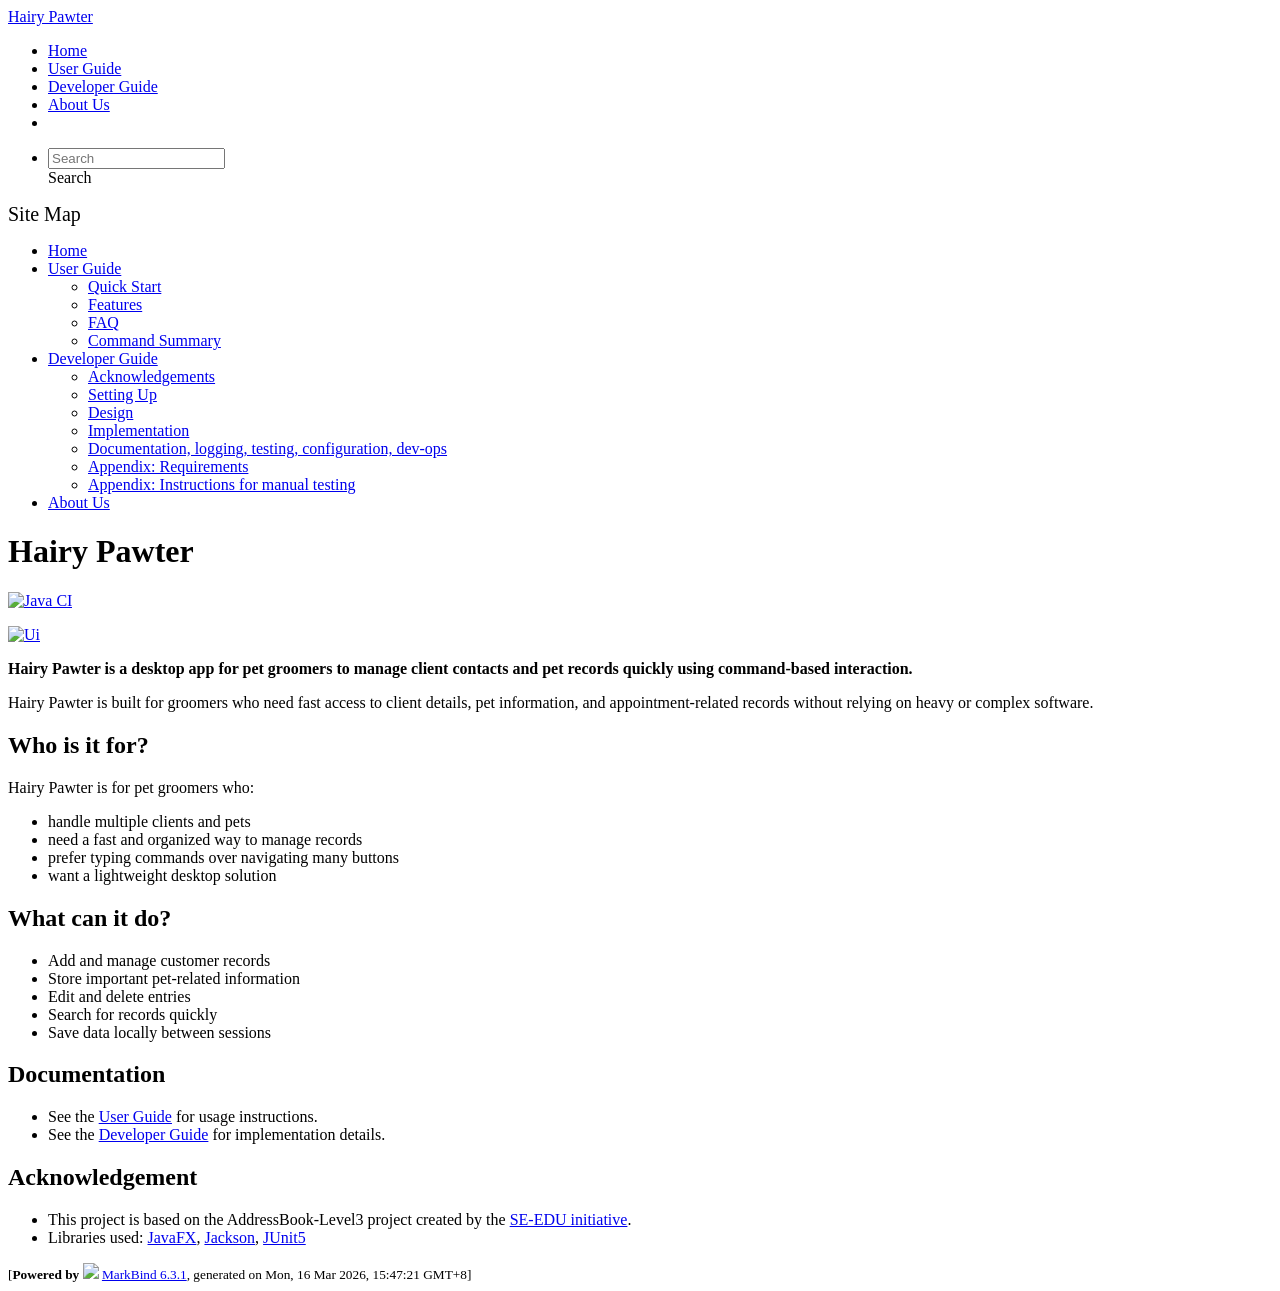
==== index.html @ 8f625a68 "deploy: c1f856edab452b34b9a783688fc69209422838bd" ====
<!DOCTYPE html>
<html>
<head>
    <meta charset="utf-8">
    <meta http-equiv="X-UA-Compatible" content="IE=edge">
    <meta name="generator" content="MarkBind 6.3.1">
    <meta name="viewport" content="width=device-width, initial-scale=1"><title>Home - Hairy Pawter</title> <link rel="stylesheet" href="/tp/markbind/css/bootstrap.min.css"> <link rel="stylesheet" href="/tp/markbind/fontawesome/css/all.min.css"> <link rel="stylesheet" href="/tp/markbind/glyphicons/css/bootstrap-glyphicons.min.css"><link rel="stylesheet" href="/tp/markbind/css/codeblock-light.min.css"><link rel="stylesheet" href="/tp/markbind/css/markbind.min.css"><link rel="stylesheet" href="/tp/plugins/markbind-plugin-anchors/markbind-plugin-anchors.css"><link rel="stylesheet" href="/tp/plugins/markbind-plugin-tree/markbind-plugin-tree.css">
    
  <link rel="stylesheet" href="/tp/stylesheets/main.css">
<link rel="icon" href="/tp/images/SeEduLogo.png"></head>
<script>
  const baseUrl = '/tp'
</script>
<body  data-code-theme="light">
<div id="app"><!--[--><header sticky><div data-v-26aac3dc><nav class="navbar navbar-expand-md d-print-none navbar-dark bg-dark" data-v-26aac3dc><div class="container-fluid" data-v-26aac3dc><div class="navbar-left" data-v-26aac3dc><!--[--><a href="/tp/index.html" title="Home" class="navbar-brand">Hairy Pawter</a><!--]--></div><div class="navbar-default" data-v-26aac3dc><ul class="navbar-nav me-auto mt-2 mt-lg-0" data-v-26aac3dc><!--[--> <li><a href="/tp/index.html" class="nav-link">Home</a></li> <li><a href="/tp/UserGuide.html" class="nav-link">User Guide</a></li> <li><a href="/tp/DeveloperGuide.html" class="nav-link">Developer Guide</a></li> <li><a href="/tp/AboutUs.html" class="nav-link">About Us</a></li> <li><a href="https://github.com/se-edu/addressbook-level3" target="_blank" class="nav-link"><span><span aria-hidden="true" class="fab fa-github"></span></span></a></li> <!--]--></ul></div><ul class="navbar-nav navbar-right" data-v-26aac3dc><!--[--><li><form class="navbar-form"><div style="position:relative;" class="dropdown" data-v-00e26d0a><!--[--><input value="" data-bs-toggle="dropdown" type="text" class="form-control" placeholder="Search" autocomplete="off" data-v-00e26d0a><div class="form-control placeholder-div-hidden" data-v-00e26d0a>Search</div><!--]--><ul class="dropdown-menu search-dropdown-menu dropdown-menu-hidden dropdown-menu-end" data-v-00e26d0a><!--[--><!--]--></ul></div></form></li><!--]--></ul></div></nav><div style="display:none;" class="lower-navbar-container" data-v-26aac3dc><!--[--><!----><!----><!--]--></div></div></header> <div id="flex-body"><nav id="site-nav" data-v-6b1b63d2><!--[--><div class="site-nav-top"><div class="fw-bold mb-2" style="font-size:1.25rem;">Site Map</div></div> <div class="nav-component slim-scroll"><div class="site-nav-root"><!--[--><ul class="site-nav-list site-nav-list-root" data-v-6b1b63d2><!--[--><li><div class="site-nav-default-list-item site-nav-list-item-0" onclick="handleSiteNavClick(this)"><a href="/tp/index.html">Home</a></div></li> <li><div class="site-nav-default-list-item site-nav-list-item-0" onclick="handleSiteNavClick(this)"><a href="/tp/UserGuide.html">User Guide</a> <div class="site-nav-dropdown-btn-container"><i class="site-nav-dropdown-btn-icon site-nav-rotate-icon" onclick="handleSiteNavClick(this.parentNode.parentNode, false); event.stopPropagation();"><span class="glyphicon glyphicon-menu-down" aria-hidden="true"></span></i></div></div><ul class="site-nav-dropdown-container site-nav-dropdown-container-open site-nav-list"><li><div class="site-nav-default-list-item site-nav-list-item-1" onclick="handleSiteNavClick(this)"><a href="/tp/UserGuide.html#quick-start">Quick Start</a></div></li> <li><div class="site-nav-default-list-item site-nav-list-item-1" onclick="handleSiteNavClick(this)"><a href="/tp/UserGuide.html#features">Features</a></div></li> <li><div class="site-nav-default-list-item site-nav-list-item-1" onclick="handleSiteNavClick(this)"><a href="/tp/UserGuide.html#faq">FAQ</a></div></li> <li><div class="site-nav-default-list-item site-nav-list-item-1" onclick="handleSiteNavClick(this)"><a href="/tp/UserGuide.html#faq">Command Summary</a></div></li></ul></li> <li><div class="site-nav-default-list-item site-nav-list-item-0" onclick="handleSiteNavClick(this)"><a href="/tp/DeveloperGuide.html">Developer Guide</a> <div class="site-nav-dropdown-btn-container"><i class="site-nav-dropdown-btn-icon site-nav-rotate-icon" onclick="handleSiteNavClick(this.parentNode.parentNode, false); event.stopPropagation();"><span class="glyphicon glyphicon-menu-down" aria-hidden="true"></span></i></div></div><ul class="site-nav-dropdown-container site-nav-dropdown-container-open site-nav-list"><li><div class="site-nav-default-list-item site-nav-list-item-1" onclick="handleSiteNavClick(this)"><a href="/tp/DeveloperGuide.html#acknowledgements">Acknowledgements</a></div></li> <li><div class="site-nav-default-list-item site-nav-list-item-1" onclick="handleSiteNavClick(this)"><a href="/tp/DeveloperGuide.html#setting-up-getting-started">Setting Up</a></div></li> <li><div class="site-nav-default-list-item site-nav-list-item-1" onclick="handleSiteNavClick(this)"><a href="/tp/DeveloperGuide.html#design">Design</a></div></li> <li><div class="site-nav-default-list-item site-nav-list-item-1" onclick="handleSiteNavClick(this)"><a href="/tp/DeveloperGuide.html#implementation">Implementation</a></div></li> <li><div class="site-nav-default-list-item site-nav-list-item-1" onclick="handleSiteNavClick(this)"><a href="/tp/DeveloperGuide.html#documentation-logging-testing-configuration-dev-ops">Documentation, logging, testing, configuration, dev-ops</a></div></li> <li><div class="site-nav-default-list-item site-nav-list-item-1" onclick="handleSiteNavClick(this)"><a href="/tp/DeveloperGuide.html#appendix-requirements">Appendix: Requirements</a></div></li> <li><div class="site-nav-default-list-item site-nav-list-item-1" onclick="handleSiteNavClick(this)"><a href="/tp/DeveloperGuide.html#appendix-instructions-for-manual-testing">Appendix: Instructions for manual testing</a></div></li></ul></li> <li><div class="site-nav-default-list-item site-nav-list-item-0" onclick="handleSiteNavClick(this)"><a href="/tp/AboutUs.html">About Us</a></div></li><!--]--><!--v-if--></ul><!--]--></div></div><!--]--><!--v-if--></nav> <div id="content-wrapper"><h1 id="hairy-pawter">Hairy Pawter<a class="fa fa-anchor" href="#hairy-pawter" onclick="event.stopPropagation()"></a></h1> <p><a href="https://github.com/AY2526S2-CS2103T-F14-2/tp/actions/workflows/gradle.yml"><img src="https://github.com/AY2526S2-CS2103T-F14-2/tp/actions/workflows/gradle.yml/badge.svg" alt="Java CI" class="img-fluid"></a></p> <p><a href="/tp/images/Ui.png" target="_self"><img src="/tp/images/Ui.png" alt="Ui" class="img-fluid"></a></p> <p><strong>Hairy Pawter is a desktop app for pet groomers to manage client contacts and pet records quickly using command-based interaction.</strong></p> <p>Hairy Pawter is built for groomers who need fast access to client details, pet information, and appointment-related records without relying on heavy or complex software.</p> <h2 id="who-is-it-for">Who is it for?<a class="fa fa-anchor" href="#who-is-it-for" onclick="event.stopPropagation()"></a></h2> <p>Hairy Pawter is for pet groomers who:</p> <ul><li>handle multiple clients and pets</li> <li>need a fast and organized way to manage records</li> <li>prefer typing commands over navigating many buttons</li> <li>want a lightweight desktop solution</li></ul> <h2 id="what-can-it-do">What can it do?<a class="fa fa-anchor" href="#what-can-it-do" onclick="event.stopPropagation()"></a></h2> <ul><li>Add and manage customer records</li> <li>Store important pet-related information</li> <li>Edit and delete entries</li> <li>Search for records quickly</li> <li>Save data locally between sessions</li></ul> <h2 id="documentation">Documentation<a class="fa fa-anchor" href="#documentation" onclick="event.stopPropagation()"></a></h2> <ul><li>See the <a href="/tp/UserGuide.html">User Guide</a> for usage instructions.</li> <li>See the <a href="/tp/DeveloperGuide.html">Developer Guide</a> for implementation details.</li></ul> <h2 id="acknowledgement">Acknowledgement<a class="fa fa-anchor" href="#acknowledgement" onclick="event.stopPropagation()"></a></h2> <ul><li>This project is based on the AddressBook-Level3 project created by the <a href="https://se-education.org">SE-EDU initiative</a>.</li> <li>Libraries used: <a href="https://openjfx.io/">JavaFX</a>, <a href="https://github.com/FasterXML/jackson">Jackson</a>, <a href="https://github.com/junit-team/junit5">JUnit5</a></li></ul></div> <nav id="page-nav" data-v-6b1b63d2><!--[--><div class="nav-component slim-scroll"></div><!--]--><!--v-if--></nav> <div class="scroll-top-button fa-lg d-print-none" style="display:none;bottom:2%;right:2%;position:fixed;" aria-hidden="true"><!--[--><i class="fas fa-arrow-circle-up"></i><!--]--></div></div> <footer><div class="text-center"><small>[<span><strong>Powered by</strong></span> <img src="https://markbind.org/favicon.ico" width="30"> <a href="https://markbind.org/">MarkBind 6.3.1</a>, generated on Mon, 16 Mar 2026, 15:47:21 GMT+8]</small></div></footer><!--]--></div>
</body><script src="/tp/markbind/js/bootstrap-utility.min.js"></script>
<script src="/tp/markbind/js/polyfill.min.js"></script>
<script src="/tp/markbind/js/vue.global.prod.min.js"></script>
<script src="/tp/markbind/js/markbind.min.js"></script>
<script src="index.page-vue-render.js"></script>
<script>
  MarkBind.setupWithSearch()
</script>
</html>
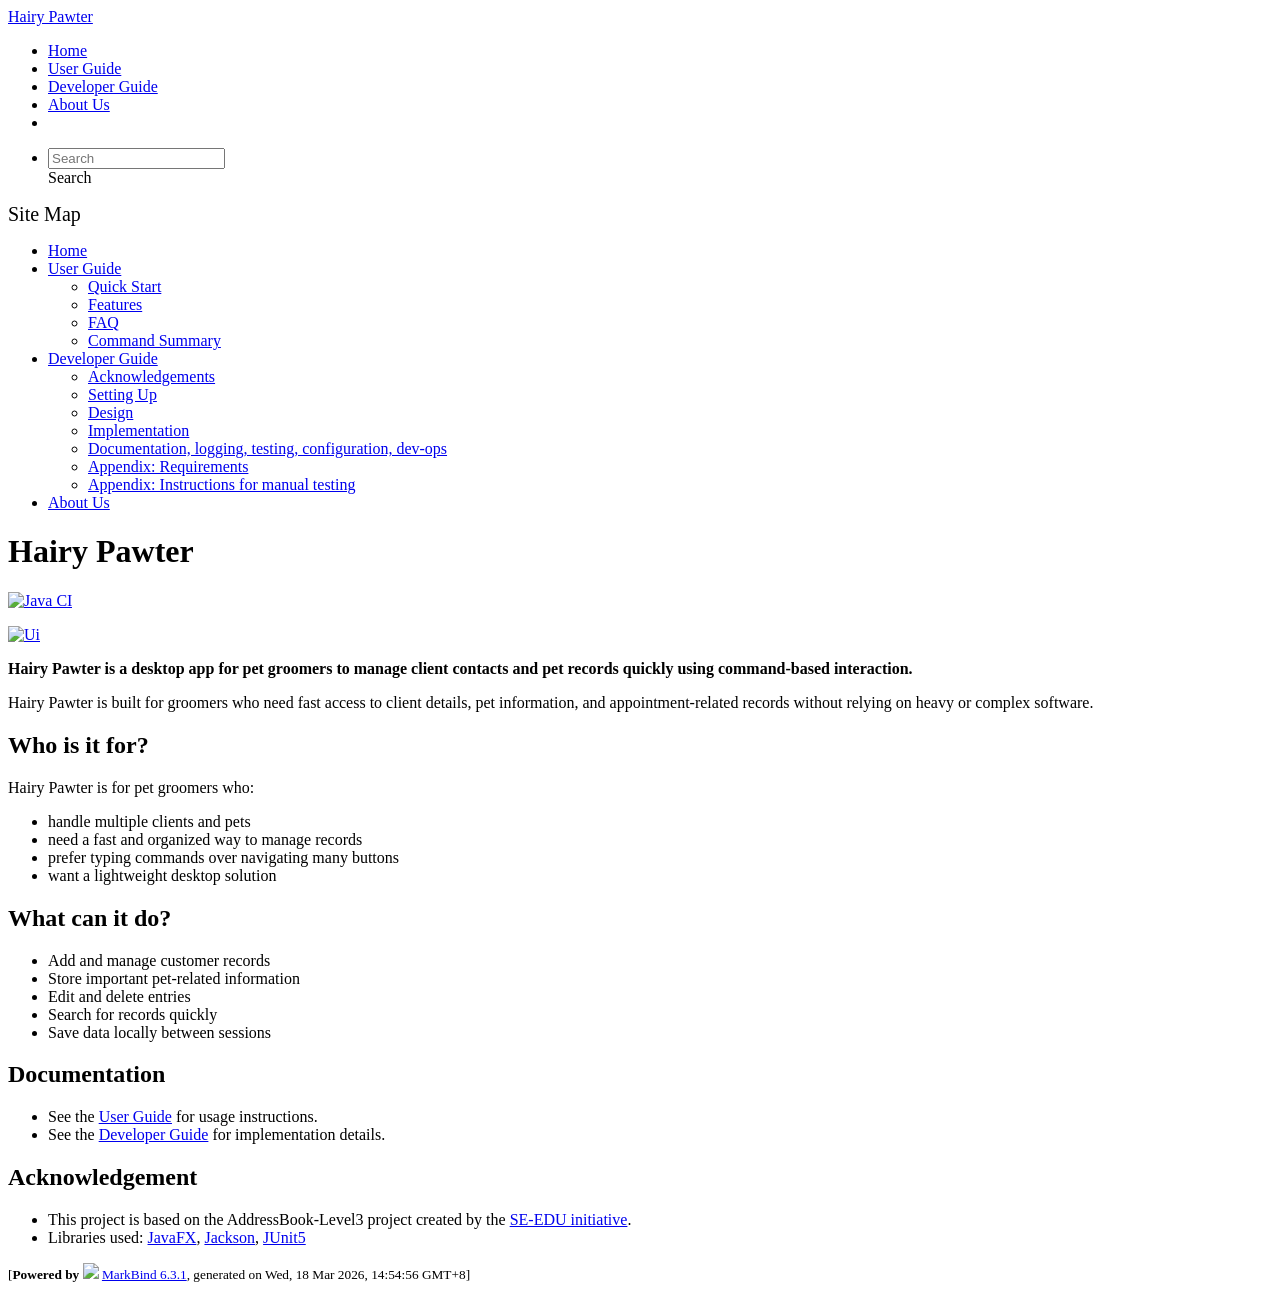
==== commit 1807c825: "deploy: 32fbff3993ac81706a9a17e87e4a96f91e60e7c3" ====
--- a/index.html
+++ b/index.html
@@ -12,7 +12,7 @@
   const baseUrl = '/tp'
 </script>
 <body  data-code-theme="light">
-<div id="app"><!--[--><header sticky><div data-v-26aac3dc><nav class="navbar navbar-expand-md d-print-none navbar-dark bg-dark" data-v-26aac3dc><div class="container-fluid" data-v-26aac3dc><div class="navbar-left" data-v-26aac3dc><!--[--><a href="/tp/index.html" title="Home" class="navbar-brand">Hairy Pawter</a><!--]--></div><div class="navbar-default" data-v-26aac3dc><ul class="navbar-nav me-auto mt-2 mt-lg-0" data-v-26aac3dc><!--[--> <li><a href="/tp/index.html" class="nav-link">Home</a></li> <li><a href="/tp/UserGuide.html" class="nav-link">User Guide</a></li> <li><a href="/tp/DeveloperGuide.html" class="nav-link">Developer Guide</a></li> <li><a href="/tp/AboutUs.html" class="nav-link">About Us</a></li> <li><a href="https://github.com/se-edu/addressbook-level3" target="_blank" class="nav-link"><span><span aria-hidden="true" class="fab fa-github"></span></span></a></li> <!--]--></ul></div><ul class="navbar-nav navbar-right" data-v-26aac3dc><!--[--><li><form class="navbar-form"><div style="position:relative;" class="dropdown" data-v-00e26d0a><!--[--><input value="" data-bs-toggle="dropdown" type="text" class="form-control" placeholder="Search" autocomplete="off" data-v-00e26d0a><div class="form-control placeholder-div-hidden" data-v-00e26d0a>Search</div><!--]--><ul class="dropdown-menu search-dropdown-menu dropdown-menu-hidden dropdown-menu-end" data-v-00e26d0a><!--[--><!--]--></ul></div></form></li><!--]--></ul></div></nav><div style="display:none;" class="lower-navbar-container" data-v-26aac3dc><!--[--><!----><!----><!--]--></div></div></header> <div id="flex-body"><nav id="site-nav" data-v-6b1b63d2><!--[--><div class="site-nav-top"><div class="fw-bold mb-2" style="font-size:1.25rem;">Site Map</div></div> <div class="nav-component slim-scroll"><div class="site-nav-root"><!--[--><ul class="site-nav-list site-nav-list-root" data-v-6b1b63d2><!--[--><li><div class="site-nav-default-list-item site-nav-list-item-0" onclick="handleSiteNavClick(this)"><a href="/tp/index.html">Home</a></div></li> <li><div class="site-nav-default-list-item site-nav-list-item-0" onclick="handleSiteNavClick(this)"><a href="/tp/UserGuide.html">User Guide</a> <div class="site-nav-dropdown-btn-container"><i class="site-nav-dropdown-btn-icon site-nav-rotate-icon" onclick="handleSiteNavClick(this.parentNode.parentNode, false); event.stopPropagation();"><span class="glyphicon glyphicon-menu-down" aria-hidden="true"></span></i></div></div><ul class="site-nav-dropdown-container site-nav-dropdown-container-open site-nav-list"><li><div class="site-nav-default-list-item site-nav-list-item-1" onclick="handleSiteNavClick(this)"><a href="/tp/UserGuide.html#quick-start">Quick Start</a></div></li> <li><div class="site-nav-default-list-item site-nav-list-item-1" onclick="handleSiteNavClick(this)"><a href="/tp/UserGuide.html#features">Features</a></div></li> <li><div class="site-nav-default-list-item site-nav-list-item-1" onclick="handleSiteNavClick(this)"><a href="/tp/UserGuide.html#faq">FAQ</a></div></li> <li><div class="site-nav-default-list-item site-nav-list-item-1" onclick="handleSiteNavClick(this)"><a href="/tp/UserGuide.html#faq">Command Summary</a></div></li></ul></li> <li><div class="site-nav-default-list-item site-nav-list-item-0" onclick="handleSiteNavClick(this)"><a href="/tp/DeveloperGuide.html">Developer Guide</a> <div class="site-nav-dropdown-btn-container"><i class="site-nav-dropdown-btn-icon site-nav-rotate-icon" onclick="handleSiteNavClick(this.parentNode.parentNode, false); event.stopPropagation();"><span class="glyphicon glyphicon-menu-down" aria-hidden="true"></span></i></div></div><ul class="site-nav-dropdown-container site-nav-dropdown-container-open site-nav-list"><li><div class="site-nav-default-list-item site-nav-list-item-1" onclick="handleSiteNavClick(this)"><a href="/tp/DeveloperGuide.html#acknowledgements">Acknowledgements</a></div></li> <li><div class="site-nav-default-list-item site-nav-list-item-1" onclick="handleSiteNavClick(this)"><a href="/tp/DeveloperGuide.html#setting-up-getting-started">Setting Up</a></div></li> <li><div class="site-nav-default-list-item site-nav-list-item-1" onclick="handleSiteNavClick(this)"><a href="/tp/DeveloperGuide.html#design">Design</a></div></li> <li><div class="site-nav-default-list-item site-nav-list-item-1" onclick="handleSiteNavClick(this)"><a href="/tp/DeveloperGuide.html#implementation">Implementation</a></div></li> <li><div class="site-nav-default-list-item site-nav-list-item-1" onclick="handleSiteNavClick(this)"><a href="/tp/DeveloperGuide.html#documentation-logging-testing-configuration-dev-ops">Documentation, logging, testing, configuration, dev-ops</a></div></li> <li><div class="site-nav-default-list-item site-nav-list-item-1" onclick="handleSiteNavClick(this)"><a href="/tp/DeveloperGuide.html#appendix-requirements">Appendix: Requirements</a></div></li> <li><div class="site-nav-default-list-item site-nav-list-item-1" onclick="handleSiteNavClick(this)"><a href="/tp/DeveloperGuide.html#appendix-instructions-for-manual-testing">Appendix: Instructions for manual testing</a></div></li></ul></li> <li><div class="site-nav-default-list-item site-nav-list-item-0" onclick="handleSiteNavClick(this)"><a href="/tp/AboutUs.html">About Us</a></div></li><!--]--><!--v-if--></ul><!--]--></div></div><!--]--><!--v-if--></nav> <div id="content-wrapper"><h1 id="hairy-pawter">Hairy Pawter<a class="fa fa-anchor" href="#hairy-pawter" onclick="event.stopPropagation()"></a></h1> <p><a href="https://github.com/AY2526S2-CS2103T-F14-2/tp/actions/workflows/gradle.yml"><img src="https://github.com/AY2526S2-CS2103T-F14-2/tp/actions/workflows/gradle.yml/badge.svg" alt="Java CI" class="img-fluid"></a></p> <p><a href="/tp/images/Ui.png" target="_self"><img src="/tp/images/Ui.png" alt="Ui" class="img-fluid"></a></p> <p><strong>Hairy Pawter is a desktop app for pet groomers to manage client contacts and pet records quickly using command-based interaction.</strong></p> <p>Hairy Pawter is built for groomers who need fast access to client details, pet information, and appointment-related records without relying on heavy or complex software.</p> <h2 id="who-is-it-for">Who is it for?<a class="fa fa-anchor" href="#who-is-it-for" onclick="event.stopPropagation()"></a></h2> <p>Hairy Pawter is for pet groomers who:</p> <ul><li>handle multiple clients and pets</li> <li>need a fast and organized way to manage records</li> <li>prefer typing commands over navigating many buttons</li> <li>want a lightweight desktop solution</li></ul> <h2 id="what-can-it-do">What can it do?<a class="fa fa-anchor" href="#what-can-it-do" onclick="event.stopPropagation()"></a></h2> <ul><li>Add and manage customer records</li> <li>Store important pet-related information</li> <li>Edit and delete entries</li> <li>Search for records quickly</li> <li>Save data locally between sessions</li></ul> <h2 id="documentation">Documentation<a class="fa fa-anchor" href="#documentation" onclick="event.stopPropagation()"></a></h2> <ul><li>See the <a href="/tp/UserGuide.html">User Guide</a> for usage instructions.</li> <li>See the <a href="/tp/DeveloperGuide.html">Developer Guide</a> for implementation details.</li></ul> <h2 id="acknowledgement">Acknowledgement<a class="fa fa-anchor" href="#acknowledgement" onclick="event.stopPropagation()"></a></h2> <ul><li>This project is based on the AddressBook-Level3 project created by the <a href="https://se-education.org">SE-EDU initiative</a>.</li> <li>Libraries used: <a href="https://openjfx.io/">JavaFX</a>, <a href="https://github.com/FasterXML/jackson">Jackson</a>, <a href="https://github.com/junit-team/junit5">JUnit5</a></li></ul></div> <nav id="page-nav" data-v-6b1b63d2><!--[--><div class="nav-component slim-scroll"></div><!--]--><!--v-if--></nav> <div class="scroll-top-button fa-lg d-print-none" style="display:none;bottom:2%;right:2%;position:fixed;" aria-hidden="true"><!--[--><i class="fas fa-arrow-circle-up"></i><!--]--></div></div> <footer><div class="text-center"><small>[<span><strong>Powered by</strong></span> <img src="https://markbind.org/favicon.ico" width="30"> <a href="https://markbind.org/">MarkBind 6.3.1</a>, generated on Mon, 16 Mar 2026, 15:47:21 GMT+8]</small></div></footer><!--]--></div>
+<div id="app"><!--[--><header sticky><div data-v-26aac3dc><nav class="navbar navbar-expand-md d-print-none navbar-dark bg-dark" data-v-26aac3dc><div class="container-fluid" data-v-26aac3dc><div class="navbar-left" data-v-26aac3dc><!--[--><a href="/tp/index.html" title="Home" class="navbar-brand">Hairy Pawter</a><!--]--></div><div class="navbar-default" data-v-26aac3dc><ul class="navbar-nav me-auto mt-2 mt-lg-0" data-v-26aac3dc><!--[--> <li><a href="/tp/index.html" class="nav-link">Home</a></li> <li><a href="/tp/UserGuide.html" class="nav-link">User Guide</a></li> <li><a href="/tp/DeveloperGuide.html" class="nav-link">Developer Guide</a></li> <li><a href="/tp/AboutUs.html" class="nav-link">About Us</a></li> <li><a href="https://github.com/se-edu/addressbook-level3" target="_blank" class="nav-link"><span><span aria-hidden="true" class="fab fa-github"></span></span></a></li> <!--]--></ul></div><ul class="navbar-nav navbar-right" data-v-26aac3dc><!--[--><li><form class="navbar-form"><div style="position:relative;" class="dropdown" data-v-00e26d0a><!--[--><input value="" data-bs-toggle="dropdown" type="text" class="form-control" placeholder="Search" autocomplete="off" data-v-00e26d0a><div class="form-control placeholder-div-hidden" data-v-00e26d0a>Search</div><!--]--><ul class="dropdown-menu search-dropdown-menu dropdown-menu-hidden dropdown-menu-end" data-v-00e26d0a><!--[--><!--]--></ul></div></form></li><!--]--></ul></div></nav><div style="display:none;" class="lower-navbar-container" data-v-26aac3dc><!--[--><!----><!----><!--]--></div></div></header> <div id="flex-body"><nav id="site-nav" data-v-6b1b63d2><!--[--><div class="site-nav-top"><div class="fw-bold mb-2" style="font-size:1.25rem;">Site Map</div></div> <div class="nav-component slim-scroll"><div class="site-nav-root"><!--[--><ul class="site-nav-list site-nav-list-root" data-v-6b1b63d2><!--[--><li><div class="site-nav-default-list-item site-nav-list-item-0" onclick="handleSiteNavClick(this)"><a href="/tp/index.html">Home</a></div></li> <li><div class="site-nav-default-list-item site-nav-list-item-0" onclick="handleSiteNavClick(this)"><a href="/tp/UserGuide.html">User Guide</a> <div class="site-nav-dropdown-btn-container"><i class="site-nav-dropdown-btn-icon site-nav-rotate-icon" onclick="handleSiteNavClick(this.parentNode.parentNode, false); event.stopPropagation();"><span class="glyphicon glyphicon-menu-down" aria-hidden="true"></span></i></div></div><ul class="site-nav-dropdown-container site-nav-dropdown-container-open site-nav-list"><li><div class="site-nav-default-list-item site-nav-list-item-1" onclick="handleSiteNavClick(this)"><a href="/tp/UserGuide.html#quick-start">Quick Start</a></div></li> <li><div class="site-nav-default-list-item site-nav-list-item-1" onclick="handleSiteNavClick(this)"><a href="/tp/UserGuide.html#features">Features</a></div></li> <li><div class="site-nav-default-list-item site-nav-list-item-1" onclick="handleSiteNavClick(this)"><a href="/tp/UserGuide.html#faq">FAQ</a></div></li> <li><div class="site-nav-default-list-item site-nav-list-item-1" onclick="handleSiteNavClick(this)"><a href="/tp/UserGuide.html#faq">Command Summary</a></div></li></ul></li> <li><div class="site-nav-default-list-item site-nav-list-item-0" onclick="handleSiteNavClick(this)"><a href="/tp/DeveloperGuide.html">Developer Guide</a> <div class="site-nav-dropdown-btn-container"><i class="site-nav-dropdown-btn-icon site-nav-rotate-icon" onclick="handleSiteNavClick(this.parentNode.parentNode, false); event.stopPropagation();"><span class="glyphicon glyphicon-menu-down" aria-hidden="true"></span></i></div></div><ul class="site-nav-dropdown-container site-nav-dropdown-container-open site-nav-list"><li><div class="site-nav-default-list-item site-nav-list-item-1" onclick="handleSiteNavClick(this)"><a href="/tp/DeveloperGuide.html#acknowledgements">Acknowledgements</a></div></li> <li><div class="site-nav-default-list-item site-nav-list-item-1" onclick="handleSiteNavClick(this)"><a href="/tp/DeveloperGuide.html#setting-up-getting-started">Setting Up</a></div></li> <li><div class="site-nav-default-list-item site-nav-list-item-1" onclick="handleSiteNavClick(this)"><a href="/tp/DeveloperGuide.html#design">Design</a></div></li> <li><div class="site-nav-default-list-item site-nav-list-item-1" onclick="handleSiteNavClick(this)"><a href="/tp/DeveloperGuide.html#implementation">Implementation</a></div></li> <li><div class="site-nav-default-list-item site-nav-list-item-1" onclick="handleSiteNavClick(this)"><a href="/tp/DeveloperGuide.html#documentation-logging-testing-configuration-dev-ops">Documentation, logging, testing, configuration, dev-ops</a></div></li> <li><div class="site-nav-default-list-item site-nav-list-item-1" onclick="handleSiteNavClick(this)"><a href="/tp/DeveloperGuide.html#appendix-requirements">Appendix: Requirements</a></div></li> <li><div class="site-nav-default-list-item site-nav-list-item-1" onclick="handleSiteNavClick(this)"><a href="/tp/DeveloperGuide.html#appendix-instructions-for-manual-testing">Appendix: Instructions for manual testing</a></div></li></ul></li> <li><div class="site-nav-default-list-item site-nav-list-item-0" onclick="handleSiteNavClick(this)"><a href="/tp/AboutUs.html">About Us</a></div></li><!--]--><!--v-if--></ul><!--]--></div></div><!--]--><!--v-if--></nav> <div id="content-wrapper"><h1 id="hairy-pawter">Hairy Pawter<a class="fa fa-anchor" href="#hairy-pawter" onclick="event.stopPropagation()"></a></h1> <p><a href="https://github.com/AY2526S2-CS2103T-F14-2/tp/actions/workflows/gradle.yml"><img src="https://github.com/AY2526S2-CS2103T-F14-2/tp/actions/workflows/gradle.yml/badge.svg" alt="Java CI" class="img-fluid"></a></p> <p><a href="/tp/images/Ui.png" target="_self"><img src="/tp/images/Ui.png" alt="Ui" class="img-fluid"></a></p> <p><strong>Hairy Pawter is a desktop app for pet groomers to manage client contacts and pet records quickly using command-based interaction.</strong></p> <p>Hairy Pawter is built for groomers who need fast access to client details, pet information, and appointment-related records without relying on heavy or complex software.</p> <h2 id="who-is-it-for">Who is it for?<a class="fa fa-anchor" href="#who-is-it-for" onclick="event.stopPropagation()"></a></h2> <p>Hairy Pawter is for pet groomers who:</p> <ul><li>handle multiple clients and pets</li> <li>need a fast and organized way to manage records</li> <li>prefer typing commands over navigating many buttons</li> <li>want a lightweight desktop solution</li></ul> <h2 id="what-can-it-do">What can it do?<a class="fa fa-anchor" href="#what-can-it-do" onclick="event.stopPropagation()"></a></h2> <ul><li>Add and manage customer records</li> <li>Store important pet-related information</li> <li>Edit and delete entries</li> <li>Search for records quickly</li> <li>Save data locally between sessions</li></ul> <h2 id="documentation">Documentation<a class="fa fa-anchor" href="#documentation" onclick="event.stopPropagation()"></a></h2> <ul><li>See the <a href="/tp/UserGuide.html">User Guide</a> for usage instructions.</li> <li>See the <a href="/tp/DeveloperGuide.html">Developer Guide</a> for implementation details.</li></ul> <h2 id="acknowledgement">Acknowledgement<a class="fa fa-anchor" href="#acknowledgement" onclick="event.stopPropagation()"></a></h2> <ul><li>This project is based on the AddressBook-Level3 project created by the <a href="https://se-education.org">SE-EDU initiative</a>.</li> <li>Libraries used: <a href="https://openjfx.io/">JavaFX</a>, <a href="https://github.com/FasterXML/jackson">Jackson</a>, <a href="https://github.com/junit-team/junit5">JUnit5</a></li></ul></div> <nav id="page-nav" data-v-6b1b63d2><!--[--><div class="nav-component slim-scroll"></div><!--]--><!--v-if--></nav> <div class="scroll-top-button fa-lg d-print-none" style="display:none;bottom:2%;right:2%;position:fixed;" aria-hidden="true"><!--[--><i class="fas fa-arrow-circle-up"></i><!--]--></div></div> <footer><div class="text-center"><small>[<span><strong>Powered by</strong></span> <img src="https://markbind.org/favicon.ico" width="30"> <a href="https://markbind.org/">MarkBind 6.3.1</a>, generated on Wed, 18 Mar 2026, 14:54:56 GMT+8]</small></div></footer><!--]--></div>
 </body><script src="/tp/markbind/js/bootstrap-utility.min.js"></script>
 <script src="/tp/markbind/js/polyfill.min.js"></script>
 <script src="/tp/markbind/js/vue.global.prod.min.js"></script>
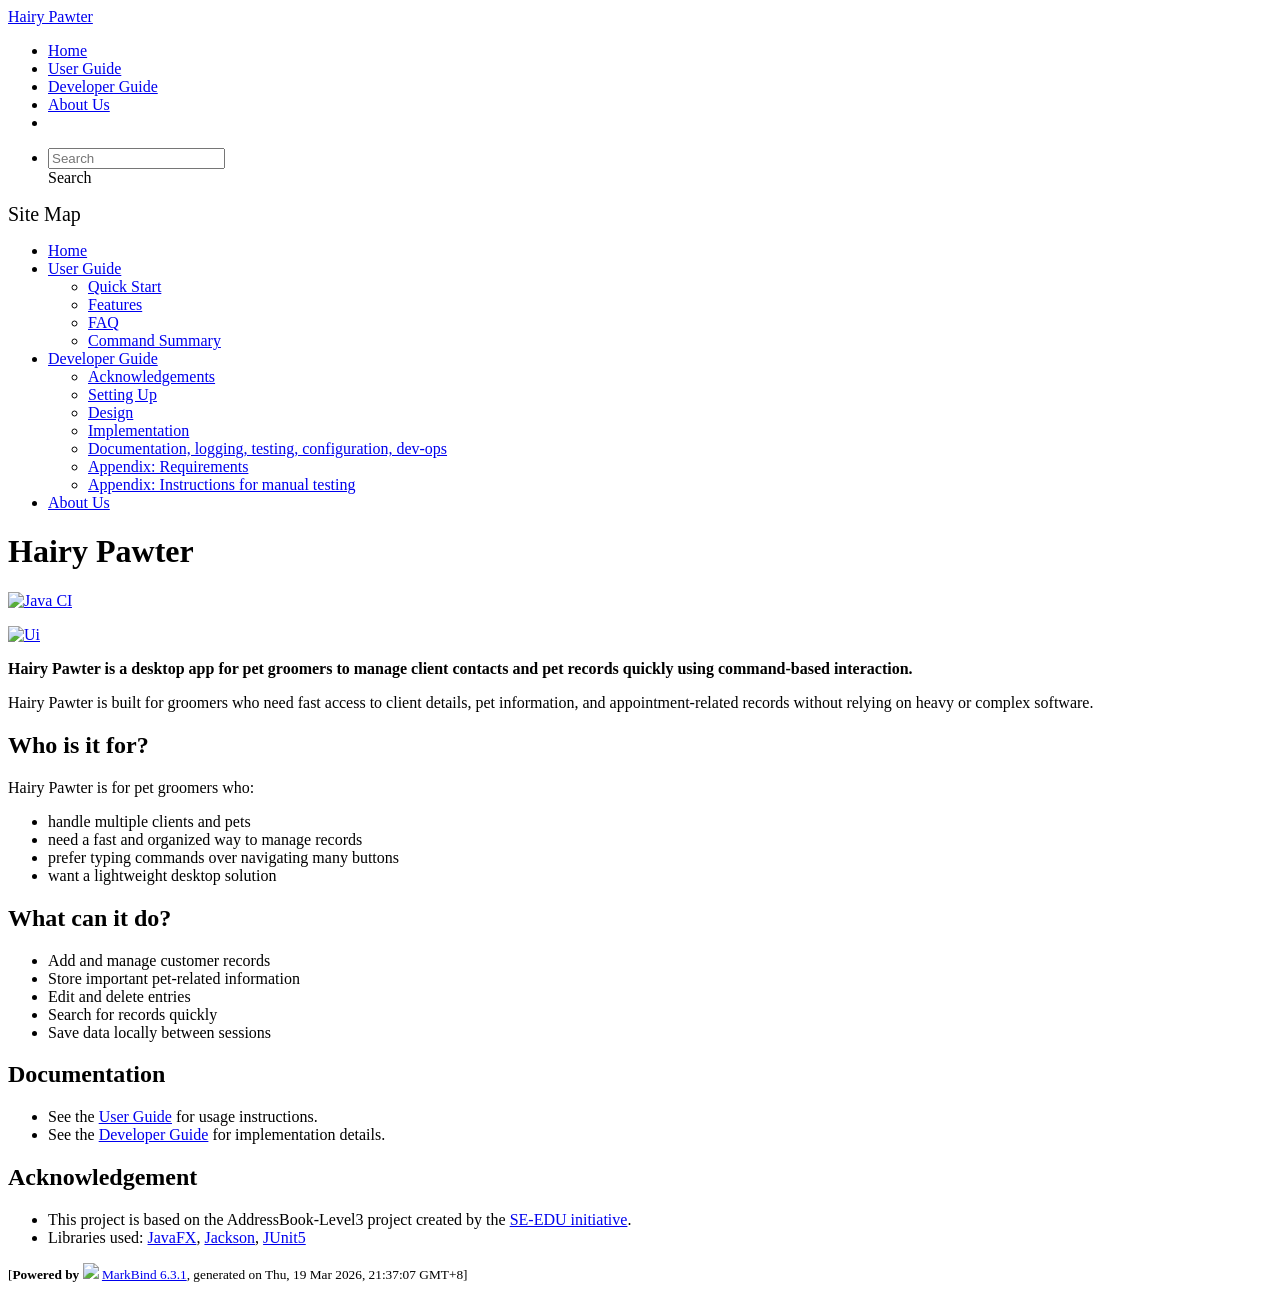
==== commit 3c7c7246: "deploy: 62510223d3ef46f400011bb53bb13db070014bd0" ====
--- a/index.html
+++ b/index.html
@@ -12,7 +12,7 @@
   const baseUrl = '/tp'
 </script>
 <body  data-code-theme="light">
-<div id="app"><!--[--><header sticky><div data-v-26aac3dc><nav class="navbar navbar-expand-md d-print-none navbar-dark bg-dark" data-v-26aac3dc><div class="container-fluid" data-v-26aac3dc><div class="navbar-left" data-v-26aac3dc><!--[--><a href="/tp/index.html" title="Home" class="navbar-brand">Hairy Pawter</a><!--]--></div><div class="navbar-default" data-v-26aac3dc><ul class="navbar-nav me-auto mt-2 mt-lg-0" data-v-26aac3dc><!--[--> <li><a href="/tp/index.html" class="nav-link">Home</a></li> <li><a href="/tp/UserGuide.html" class="nav-link">User Guide</a></li> <li><a href="/tp/DeveloperGuide.html" class="nav-link">Developer Guide</a></li> <li><a href="/tp/AboutUs.html" class="nav-link">About Us</a></li> <li><a href="https://github.com/se-edu/addressbook-level3" target="_blank" class="nav-link"><span><span aria-hidden="true" class="fab fa-github"></span></span></a></li> <!--]--></ul></div><ul class="navbar-nav navbar-right" data-v-26aac3dc><!--[--><li><form class="navbar-form"><div style="position:relative;" class="dropdown" data-v-00e26d0a><!--[--><input value="" data-bs-toggle="dropdown" type="text" class="form-control" placeholder="Search" autocomplete="off" data-v-00e26d0a><div class="form-control placeholder-div-hidden" data-v-00e26d0a>Search</div><!--]--><ul class="dropdown-menu search-dropdown-menu dropdown-menu-hidden dropdown-menu-end" data-v-00e26d0a><!--[--><!--]--></ul></div></form></li><!--]--></ul></div></nav><div style="display:none;" class="lower-navbar-container" data-v-26aac3dc><!--[--><!----><!----><!--]--></div></div></header> <div id="flex-body"><nav id="site-nav" data-v-6b1b63d2><!--[--><div class="site-nav-top"><div class="fw-bold mb-2" style="font-size:1.25rem;">Site Map</div></div> <div class="nav-component slim-scroll"><div class="site-nav-root"><!--[--><ul class="site-nav-list site-nav-list-root" data-v-6b1b63d2><!--[--><li><div class="site-nav-default-list-item site-nav-list-item-0" onclick="handleSiteNavClick(this)"><a href="/tp/index.html">Home</a></div></li> <li><div class="site-nav-default-list-item site-nav-list-item-0" onclick="handleSiteNavClick(this)"><a href="/tp/UserGuide.html">User Guide</a> <div class="site-nav-dropdown-btn-container"><i class="site-nav-dropdown-btn-icon site-nav-rotate-icon" onclick="handleSiteNavClick(this.parentNode.parentNode, false); event.stopPropagation();"><span class="glyphicon glyphicon-menu-down" aria-hidden="true"></span></i></div></div><ul class="site-nav-dropdown-container site-nav-dropdown-container-open site-nav-list"><li><div class="site-nav-default-list-item site-nav-list-item-1" onclick="handleSiteNavClick(this)"><a href="/tp/UserGuide.html#quick-start">Quick Start</a></div></li> <li><div class="site-nav-default-list-item site-nav-list-item-1" onclick="handleSiteNavClick(this)"><a href="/tp/UserGuide.html#features">Features</a></div></li> <li><div class="site-nav-default-list-item site-nav-list-item-1" onclick="handleSiteNavClick(this)"><a href="/tp/UserGuide.html#faq">FAQ</a></div></li> <li><div class="site-nav-default-list-item site-nav-list-item-1" onclick="handleSiteNavClick(this)"><a href="/tp/UserGuide.html#faq">Command Summary</a></div></li></ul></li> <li><div class="site-nav-default-list-item site-nav-list-item-0" onclick="handleSiteNavClick(this)"><a href="/tp/DeveloperGuide.html">Developer Guide</a> <div class="site-nav-dropdown-btn-container"><i class="site-nav-dropdown-btn-icon site-nav-rotate-icon" onclick="handleSiteNavClick(this.parentNode.parentNode, false); event.stopPropagation();"><span class="glyphicon glyphicon-menu-down" aria-hidden="true"></span></i></div></div><ul class="site-nav-dropdown-container site-nav-dropdown-container-open site-nav-list"><li><div class="site-nav-default-list-item site-nav-list-item-1" onclick="handleSiteNavClick(this)"><a href="/tp/DeveloperGuide.html#acknowledgements">Acknowledgements</a></div></li> <li><div class="site-nav-default-list-item site-nav-list-item-1" onclick="handleSiteNavClick(this)"><a href="/tp/DeveloperGuide.html#setting-up-getting-started">Setting Up</a></div></li> <li><div class="site-nav-default-list-item site-nav-list-item-1" onclick="handleSiteNavClick(this)"><a href="/tp/DeveloperGuide.html#design">Design</a></div></li> <li><div class="site-nav-default-list-item site-nav-list-item-1" onclick="handleSiteNavClick(this)"><a href="/tp/DeveloperGuide.html#implementation">Implementation</a></div></li> <li><div class="site-nav-default-list-item site-nav-list-item-1" onclick="handleSiteNavClick(this)"><a href="/tp/DeveloperGuide.html#documentation-logging-testing-configuration-dev-ops">Documentation, logging, testing, configuration, dev-ops</a></div></li> <li><div class="site-nav-default-list-item site-nav-list-item-1" onclick="handleSiteNavClick(this)"><a href="/tp/DeveloperGuide.html#appendix-requirements">Appendix: Requirements</a></div></li> <li><div class="site-nav-default-list-item site-nav-list-item-1" onclick="handleSiteNavClick(this)"><a href="/tp/DeveloperGuide.html#appendix-instructions-for-manual-testing">Appendix: Instructions for manual testing</a></div></li></ul></li> <li><div class="site-nav-default-list-item site-nav-list-item-0" onclick="handleSiteNavClick(this)"><a href="/tp/AboutUs.html">About Us</a></div></li><!--]--><!--v-if--></ul><!--]--></div></div><!--]--><!--v-if--></nav> <div id="content-wrapper"><h1 id="hairy-pawter">Hairy Pawter<a class="fa fa-anchor" href="#hairy-pawter" onclick="event.stopPropagation()"></a></h1> <p><a href="https://github.com/AY2526S2-CS2103T-F14-2/tp/actions/workflows/gradle.yml"><img src="https://github.com/AY2526S2-CS2103T-F14-2/tp/actions/workflows/gradle.yml/badge.svg" alt="Java CI" class="img-fluid"></a></p> <p><a href="/tp/images/Ui.png" target="_self"><img src="/tp/images/Ui.png" alt="Ui" class="img-fluid"></a></p> <p><strong>Hairy Pawter is a desktop app for pet groomers to manage client contacts and pet records quickly using command-based interaction.</strong></p> <p>Hairy Pawter is built for groomers who need fast access to client details, pet information, and appointment-related records without relying on heavy or complex software.</p> <h2 id="who-is-it-for">Who is it for?<a class="fa fa-anchor" href="#who-is-it-for" onclick="event.stopPropagation()"></a></h2> <p>Hairy Pawter is for pet groomers who:</p> <ul><li>handle multiple clients and pets</li> <li>need a fast and organized way to manage records</li> <li>prefer typing commands over navigating many buttons</li> <li>want a lightweight desktop solution</li></ul> <h2 id="what-can-it-do">What can it do?<a class="fa fa-anchor" href="#what-can-it-do" onclick="event.stopPropagation()"></a></h2> <ul><li>Add and manage customer records</li> <li>Store important pet-related information</li> <li>Edit and delete entries</li> <li>Search for records quickly</li> <li>Save data locally between sessions</li></ul> <h2 id="documentation">Documentation<a class="fa fa-anchor" href="#documentation" onclick="event.stopPropagation()"></a></h2> <ul><li>See the <a href="/tp/UserGuide.html">User Guide</a> for usage instructions.</li> <li>See the <a href="/tp/DeveloperGuide.html">Developer Guide</a> for implementation details.</li></ul> <h2 id="acknowledgement">Acknowledgement<a class="fa fa-anchor" href="#acknowledgement" onclick="event.stopPropagation()"></a></h2> <ul><li>This project is based on the AddressBook-Level3 project created by the <a href="https://se-education.org">SE-EDU initiative</a>.</li> <li>Libraries used: <a href="https://openjfx.io/">JavaFX</a>, <a href="https://github.com/FasterXML/jackson">Jackson</a>, <a href="https://github.com/junit-team/junit5">JUnit5</a></li></ul></div> <nav id="page-nav" data-v-6b1b63d2><!--[--><div class="nav-component slim-scroll"></div><!--]--><!--v-if--></nav> <div class="scroll-top-button fa-lg d-print-none" style="display:none;bottom:2%;right:2%;position:fixed;" aria-hidden="true"><!--[--><i class="fas fa-arrow-circle-up"></i><!--]--></div></div> <footer><div class="text-center"><small>[<span><strong>Powered by</strong></span> <img src="https://markbind.org/favicon.ico" width="30"> <a href="https://markbind.org/">MarkBind 6.3.1</a>, generated on Wed, 18 Mar 2026, 14:54:56 GMT+8]</small></div></footer><!--]--></div>
+<div id="app"><!--[--><header sticky><div data-v-26aac3dc><nav class="navbar navbar-expand-md d-print-none navbar-dark bg-dark" data-v-26aac3dc><div class="container-fluid" data-v-26aac3dc><div class="navbar-left" data-v-26aac3dc><!--[--><a href="/tp/index.html" title="Home" class="navbar-brand">Hairy Pawter</a><!--]--></div><div class="navbar-default" data-v-26aac3dc><ul class="navbar-nav me-auto mt-2 mt-lg-0" data-v-26aac3dc><!--[--> <li><a href="/tp/index.html" class="nav-link">Home</a></li> <li><a href="/tp/UserGuide.html" class="nav-link">User Guide</a></li> <li><a href="/tp/DeveloperGuide.html" class="nav-link">Developer Guide</a></li> <li><a href="/tp/AboutUs.html" class="nav-link">About Us</a></li> <li><a href="https://github.com/se-edu/addressbook-level3" target="_blank" class="nav-link"><span><span aria-hidden="true" class="fab fa-github"></span></span></a></li> <!--]--></ul></div><ul class="navbar-nav navbar-right" data-v-26aac3dc><!--[--><li><form class="navbar-form"><div style="position:relative;" class="dropdown" data-v-00e26d0a><!--[--><input value="" data-bs-toggle="dropdown" type="text" class="form-control" placeholder="Search" autocomplete="off" data-v-00e26d0a><div class="form-control placeholder-div-hidden" data-v-00e26d0a>Search</div><!--]--><ul class="dropdown-menu search-dropdown-menu dropdown-menu-hidden dropdown-menu-end" data-v-00e26d0a><!--[--><!--]--></ul></div></form></li><!--]--></ul></div></nav><div style="display:none;" class="lower-navbar-container" data-v-26aac3dc><!--[--><!----><!----><!--]--></div></div></header> <div id="flex-body"><nav id="site-nav" data-v-6b1b63d2><!--[--><div class="site-nav-top"><div class="fw-bold mb-2" style="font-size:1.25rem;">Site Map</div></div> <div class="nav-component slim-scroll"><div class="site-nav-root"><!--[--><ul class="site-nav-list site-nav-list-root" data-v-6b1b63d2><!--[--><li><div class="site-nav-default-list-item site-nav-list-item-0" onclick="handleSiteNavClick(this)"><a href="/tp/index.html">Home</a></div></li> <li><div class="site-nav-default-list-item site-nav-list-item-0" onclick="handleSiteNavClick(this)"><a href="/tp/UserGuide.html">User Guide</a> <div class="site-nav-dropdown-btn-container"><i class="site-nav-dropdown-btn-icon site-nav-rotate-icon" onclick="handleSiteNavClick(this.parentNode.parentNode, false); event.stopPropagation();"><span class="glyphicon glyphicon-menu-down" aria-hidden="true"></span></i></div></div><ul class="site-nav-dropdown-container site-nav-dropdown-container-open site-nav-list"><li><div class="site-nav-default-list-item site-nav-list-item-1" onclick="handleSiteNavClick(this)"><a href="/tp/UserGuide.html#quick-start">Quick Start</a></div></li> <li><div class="site-nav-default-list-item site-nav-list-item-1" onclick="handleSiteNavClick(this)"><a href="/tp/UserGuide.html#features">Features</a></div></li> <li><div class="site-nav-default-list-item site-nav-list-item-1" onclick="handleSiteNavClick(this)"><a href="/tp/UserGuide.html#faq">FAQ</a></div></li> <li><div class="site-nav-default-list-item site-nav-list-item-1" onclick="handleSiteNavClick(this)"><a href="/tp/UserGuide.html#faq">Command Summary</a></div></li></ul></li> <li><div class="site-nav-default-list-item site-nav-list-item-0" onclick="handleSiteNavClick(this)"><a href="/tp/DeveloperGuide.html">Developer Guide</a> <div class="site-nav-dropdown-btn-container"><i class="site-nav-dropdown-btn-icon site-nav-rotate-icon" onclick="handleSiteNavClick(this.parentNode.parentNode, false); event.stopPropagation();"><span class="glyphicon glyphicon-menu-down" aria-hidden="true"></span></i></div></div><ul class="site-nav-dropdown-container site-nav-dropdown-container-open site-nav-list"><li><div class="site-nav-default-list-item site-nav-list-item-1" onclick="handleSiteNavClick(this)"><a href="/tp/DeveloperGuide.html#acknowledgements">Acknowledgements</a></div></li> <li><div class="site-nav-default-list-item site-nav-list-item-1" onclick="handleSiteNavClick(this)"><a href="/tp/DeveloperGuide.html#setting-up-getting-started">Setting Up</a></div></li> <li><div class="site-nav-default-list-item site-nav-list-item-1" onclick="handleSiteNavClick(this)"><a href="/tp/DeveloperGuide.html#design">Design</a></div></li> <li><div class="site-nav-default-list-item site-nav-list-item-1" onclick="handleSiteNavClick(this)"><a href="/tp/DeveloperGuide.html#implementation">Implementation</a></div></li> <li><div class="site-nav-default-list-item site-nav-list-item-1" onclick="handleSiteNavClick(this)"><a href="/tp/DeveloperGuide.html#documentation-logging-testing-configuration-dev-ops">Documentation, logging, testing, configuration, dev-ops</a></div></li> <li><div class="site-nav-default-list-item site-nav-list-item-1" onclick="handleSiteNavClick(this)"><a href="/tp/DeveloperGuide.html#appendix-requirements">Appendix: Requirements</a></div></li> <li><div class="site-nav-default-list-item site-nav-list-item-1" onclick="handleSiteNavClick(this)"><a href="/tp/DeveloperGuide.html#appendix-instructions-for-manual-testing">Appendix: Instructions for manual testing</a></div></li></ul></li> <li><div class="site-nav-default-list-item site-nav-list-item-0" onclick="handleSiteNavClick(this)"><a href="/tp/AboutUs.html">About Us</a></div></li><!--]--><!--v-if--></ul><!--]--></div></div><!--]--><!--v-if--></nav> <div id="content-wrapper"><h1 id="hairy-pawter">Hairy Pawter<a class="fa fa-anchor" href="#hairy-pawter" onclick="event.stopPropagation()"></a></h1> <p><a href="https://github.com/AY2526S2-CS2103T-F14-2/tp/actions/workflows/gradle.yml"><img src="https://github.com/AY2526S2-CS2103T-F14-2/tp/actions/workflows/gradle.yml/badge.svg" alt="Java CI" class="img-fluid"></a></p> <p><a href="/tp/images/Ui.png" target="_self"><img src="/tp/images/Ui.png" alt="Ui" class="img-fluid"></a></p> <p><strong>Hairy Pawter is a desktop app for pet groomers to manage client contacts and pet records quickly using command-based interaction.</strong></p> <p>Hairy Pawter is built for groomers who need fast access to client details, pet information, and appointment-related records without relying on heavy or complex software.</p> <h2 id="who-is-it-for">Who is it for?<a class="fa fa-anchor" href="#who-is-it-for" onclick="event.stopPropagation()"></a></h2> <p>Hairy Pawter is for pet groomers who:</p> <ul><li>handle multiple clients and pets</li> <li>need a fast and organized way to manage records</li> <li>prefer typing commands over navigating many buttons</li> <li>want a lightweight desktop solution</li></ul> <h2 id="what-can-it-do">What can it do?<a class="fa fa-anchor" href="#what-can-it-do" onclick="event.stopPropagation()"></a></h2> <ul><li>Add and manage customer records</li> <li>Store important pet-related information</li> <li>Edit and delete entries</li> <li>Search for records quickly</li> <li>Save data locally between sessions</li></ul> <h2 id="documentation">Documentation<a class="fa fa-anchor" href="#documentation" onclick="event.stopPropagation()"></a></h2> <ul><li>See the <a href="/tp/UserGuide.html">User Guide</a> for usage instructions.</li> <li>See the <a href="/tp/DeveloperGuide.html">Developer Guide</a> for implementation details.</li></ul> <h2 id="acknowledgement">Acknowledgement<a class="fa fa-anchor" href="#acknowledgement" onclick="event.stopPropagation()"></a></h2> <ul><li>This project is based on the AddressBook-Level3 project created by the <a href="https://se-education.org">SE-EDU initiative</a>.</li> <li>Libraries used: <a href="https://openjfx.io/">JavaFX</a>, <a href="https://github.com/FasterXML/jackson">Jackson</a>, <a href="https://github.com/junit-team/junit5">JUnit5</a></li></ul></div> <nav id="page-nav" data-v-6b1b63d2><!--[--><div class="nav-component slim-scroll"></div><!--]--><!--v-if--></nav> <div class="scroll-top-button fa-lg d-print-none" style="display:none;bottom:2%;right:2%;position:fixed;" aria-hidden="true"><!--[--><i class="fas fa-arrow-circle-up"></i><!--]--></div></div> <footer><div class="text-center"><small>[<span><strong>Powered by</strong></span> <img src="https://markbind.org/favicon.ico" width="30"> <a href="https://markbind.org/">MarkBind 6.3.1</a>, generated on Thu, 19 Mar 2026, 21:37:07 GMT+8]</small></div></footer><!--]--></div>
 </body><script src="/tp/markbind/js/bootstrap-utility.min.js"></script>
 <script src="/tp/markbind/js/polyfill.min.js"></script>
 <script src="/tp/markbind/js/vue.global.prod.min.js"></script>
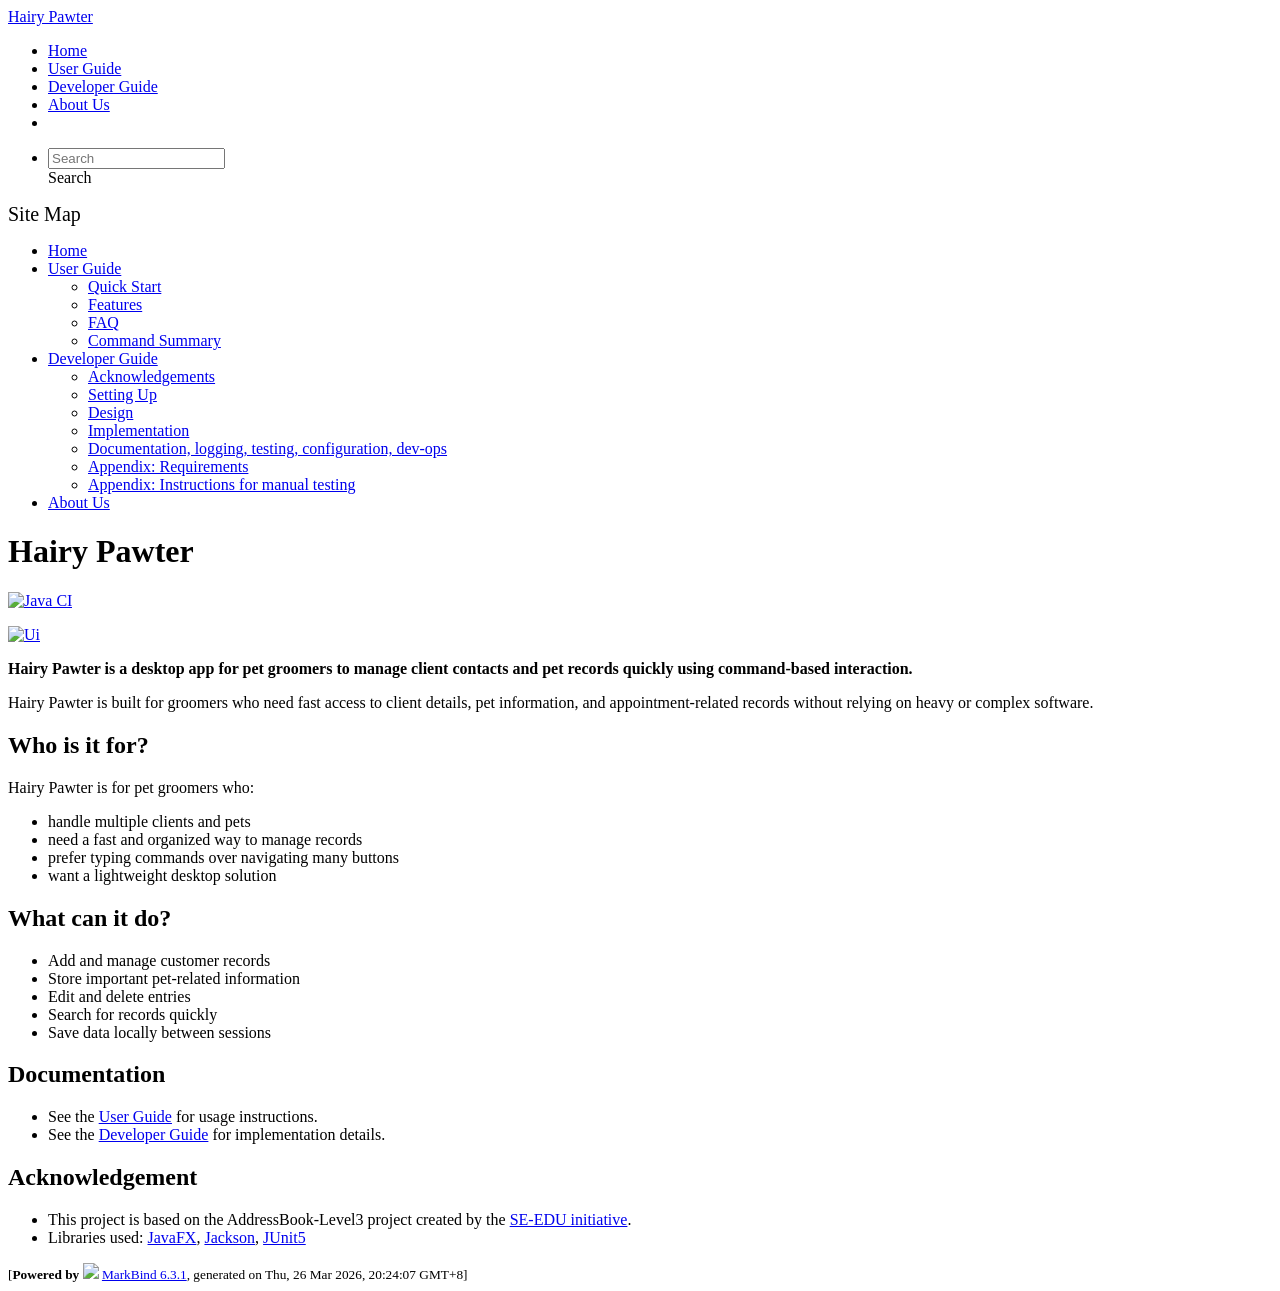
==== commit 5e1fd91e: "deploy: 28997080d6d183dffb8818753f6929b58d1f00d2" ====
--- a/index.html
+++ b/index.html
@@ -12,7 +12,7 @@
   const baseUrl = '/tp'
 </script>
 <body  data-code-theme="light">
-<div id="app"><!--[--><header sticky><div data-v-26aac3dc><nav class="navbar navbar-expand-md d-print-none navbar-dark bg-dark" data-v-26aac3dc><div class="container-fluid" data-v-26aac3dc><div class="navbar-left" data-v-26aac3dc><!--[--><a href="/tp/index.html" title="Home" class="navbar-brand">Hairy Pawter</a><!--]--></div><div class="navbar-default" data-v-26aac3dc><ul class="navbar-nav me-auto mt-2 mt-lg-0" data-v-26aac3dc><!--[--> <li><a href="/tp/index.html" class="nav-link">Home</a></li> <li><a href="/tp/UserGuide.html" class="nav-link">User Guide</a></li> <li><a href="/tp/DeveloperGuide.html" class="nav-link">Developer Guide</a></li> <li><a href="/tp/AboutUs.html" class="nav-link">About Us</a></li> <li><a href="https://github.com/se-edu/addressbook-level3" target="_blank" class="nav-link"><span><span aria-hidden="true" class="fab fa-github"></span></span></a></li> <!--]--></ul></div><ul class="navbar-nav navbar-right" data-v-26aac3dc><!--[--><li><form class="navbar-form"><div style="position:relative;" class="dropdown" data-v-00e26d0a><!--[--><input value="" data-bs-toggle="dropdown" type="text" class="form-control" placeholder="Search" autocomplete="off" data-v-00e26d0a><div class="form-control placeholder-div-hidden" data-v-00e26d0a>Search</div><!--]--><ul class="dropdown-menu search-dropdown-menu dropdown-menu-hidden dropdown-menu-end" data-v-00e26d0a><!--[--><!--]--></ul></div></form></li><!--]--></ul></div></nav><div style="display:none;" class="lower-navbar-container" data-v-26aac3dc><!--[--><!----><!----><!--]--></div></div></header> <div id="flex-body"><nav id="site-nav" data-v-6b1b63d2><!--[--><div class="site-nav-top"><div class="fw-bold mb-2" style="font-size:1.25rem;">Site Map</div></div> <div class="nav-component slim-scroll"><div class="site-nav-root"><!--[--><ul class="site-nav-list site-nav-list-root" data-v-6b1b63d2><!--[--><li><div class="site-nav-default-list-item site-nav-list-item-0" onclick="handleSiteNavClick(this)"><a href="/tp/index.html">Home</a></div></li> <li><div class="site-nav-default-list-item site-nav-list-item-0" onclick="handleSiteNavClick(this)"><a href="/tp/UserGuide.html">User Guide</a> <div class="site-nav-dropdown-btn-container"><i class="site-nav-dropdown-btn-icon site-nav-rotate-icon" onclick="handleSiteNavClick(this.parentNode.parentNode, false); event.stopPropagation();"><span class="glyphicon glyphicon-menu-down" aria-hidden="true"></span></i></div></div><ul class="site-nav-dropdown-container site-nav-dropdown-container-open site-nav-list"><li><div class="site-nav-default-list-item site-nav-list-item-1" onclick="handleSiteNavClick(this)"><a href="/tp/UserGuide.html#quick-start">Quick Start</a></div></li> <li><div class="site-nav-default-list-item site-nav-list-item-1" onclick="handleSiteNavClick(this)"><a href="/tp/UserGuide.html#features">Features</a></div></li> <li><div class="site-nav-default-list-item site-nav-list-item-1" onclick="handleSiteNavClick(this)"><a href="/tp/UserGuide.html#faq">FAQ</a></div></li> <li><div class="site-nav-default-list-item site-nav-list-item-1" onclick="handleSiteNavClick(this)"><a href="/tp/UserGuide.html#faq">Command Summary</a></div></li></ul></li> <li><div class="site-nav-default-list-item site-nav-list-item-0" onclick="handleSiteNavClick(this)"><a href="/tp/DeveloperGuide.html">Developer Guide</a> <div class="site-nav-dropdown-btn-container"><i class="site-nav-dropdown-btn-icon site-nav-rotate-icon" onclick="handleSiteNavClick(this.parentNode.parentNode, false); event.stopPropagation();"><span class="glyphicon glyphicon-menu-down" aria-hidden="true"></span></i></div></div><ul class="site-nav-dropdown-container site-nav-dropdown-container-open site-nav-list"><li><div class="site-nav-default-list-item site-nav-list-item-1" onclick="handleSiteNavClick(this)"><a href="/tp/DeveloperGuide.html#acknowledgements">Acknowledgements</a></div></li> <li><div class="site-nav-default-list-item site-nav-list-item-1" onclick="handleSiteNavClick(this)"><a href="/tp/DeveloperGuide.html#setting-up-getting-started">Setting Up</a></div></li> <li><div class="site-nav-default-list-item site-nav-list-item-1" onclick="handleSiteNavClick(this)"><a href="/tp/DeveloperGuide.html#design">Design</a></div></li> <li><div class="site-nav-default-list-item site-nav-list-item-1" onclick="handleSiteNavClick(this)"><a href="/tp/DeveloperGuide.html#implementation">Implementation</a></div></li> <li><div class="site-nav-default-list-item site-nav-list-item-1" onclick="handleSiteNavClick(this)"><a href="/tp/DeveloperGuide.html#documentation-logging-testing-configuration-dev-ops">Documentation, logging, testing, configuration, dev-ops</a></div></li> <li><div class="site-nav-default-list-item site-nav-list-item-1" onclick="handleSiteNavClick(this)"><a href="/tp/DeveloperGuide.html#appendix-requirements">Appendix: Requirements</a></div></li> <li><div class="site-nav-default-list-item site-nav-list-item-1" onclick="handleSiteNavClick(this)"><a href="/tp/DeveloperGuide.html#appendix-instructions-for-manual-testing">Appendix: Instructions for manual testing</a></div></li></ul></li> <li><div class="site-nav-default-list-item site-nav-list-item-0" onclick="handleSiteNavClick(this)"><a href="/tp/AboutUs.html">About Us</a></div></li><!--]--><!--v-if--></ul><!--]--></div></div><!--]--><!--v-if--></nav> <div id="content-wrapper"><h1 id="hairy-pawter">Hairy Pawter<a class="fa fa-anchor" href="#hairy-pawter" onclick="event.stopPropagation()"></a></h1> <p><a href="https://github.com/AY2526S2-CS2103T-F14-2/tp/actions/workflows/gradle.yml"><img src="https://github.com/AY2526S2-CS2103T-F14-2/tp/actions/workflows/gradle.yml/badge.svg" alt="Java CI" class="img-fluid"></a></p> <p><a href="/tp/images/Ui.png" target="_self"><img src="/tp/images/Ui.png" alt="Ui" class="img-fluid"></a></p> <p><strong>Hairy Pawter is a desktop app for pet groomers to manage client contacts and pet records quickly using command-based interaction.</strong></p> <p>Hairy Pawter is built for groomers who need fast access to client details, pet information, and appointment-related records without relying on heavy or complex software.</p> <h2 id="who-is-it-for">Who is it for?<a class="fa fa-anchor" href="#who-is-it-for" onclick="event.stopPropagation()"></a></h2> <p>Hairy Pawter is for pet groomers who:</p> <ul><li>handle multiple clients and pets</li> <li>need a fast and organized way to manage records</li> <li>prefer typing commands over navigating many buttons</li> <li>want a lightweight desktop solution</li></ul> <h2 id="what-can-it-do">What can it do?<a class="fa fa-anchor" href="#what-can-it-do" onclick="event.stopPropagation()"></a></h2> <ul><li>Add and manage customer records</li> <li>Store important pet-related information</li> <li>Edit and delete entries</li> <li>Search for records quickly</li> <li>Save data locally between sessions</li></ul> <h2 id="documentation">Documentation<a class="fa fa-anchor" href="#documentation" onclick="event.stopPropagation()"></a></h2> <ul><li>See the <a href="/tp/UserGuide.html">User Guide</a> for usage instructions.</li> <li>See the <a href="/tp/DeveloperGuide.html">Developer Guide</a> for implementation details.</li></ul> <h2 id="acknowledgement">Acknowledgement<a class="fa fa-anchor" href="#acknowledgement" onclick="event.stopPropagation()"></a></h2> <ul><li>This project is based on the AddressBook-Level3 project created by the <a href="https://se-education.org">SE-EDU initiative</a>.</li> <li>Libraries used: <a href="https://openjfx.io/">JavaFX</a>, <a href="https://github.com/FasterXML/jackson">Jackson</a>, <a href="https://github.com/junit-team/junit5">JUnit5</a></li></ul></div> <nav id="page-nav" data-v-6b1b63d2><!--[--><div class="nav-component slim-scroll"></div><!--]--><!--v-if--></nav> <div class="scroll-top-button fa-lg d-print-none" style="display:none;bottom:2%;right:2%;position:fixed;" aria-hidden="true"><!--[--><i class="fas fa-arrow-circle-up"></i><!--]--></div></div> <footer><div class="text-center"><small>[<span><strong>Powered by</strong></span> <img src="https://markbind.org/favicon.ico" width="30"> <a href="https://markbind.org/">MarkBind 6.3.1</a>, generated on Thu, 19 Mar 2026, 21:37:07 GMT+8]</small></div></footer><!--]--></div>
+<div id="app"><!--[--><header sticky><div data-v-26aac3dc><nav class="navbar navbar-expand-md d-print-none navbar-dark bg-dark" data-v-26aac3dc><div class="container-fluid" data-v-26aac3dc><div class="navbar-left" data-v-26aac3dc><!--[--><a href="/tp/index.html" title="Home" class="navbar-brand">Hairy Pawter</a><!--]--></div><div class="navbar-default" data-v-26aac3dc><ul class="navbar-nav me-auto mt-2 mt-lg-0" data-v-26aac3dc><!--[--> <li><a href="/tp/index.html" class="nav-link">Home</a></li> <li><a href="/tp/UserGuide.html" class="nav-link">User Guide</a></li> <li><a href="/tp/DeveloperGuide.html" class="nav-link">Developer Guide</a></li> <li><a href="/tp/AboutUs.html" class="nav-link">About Us</a></li> <li><a href="https://github.com/se-edu/addressbook-level3" target="_blank" class="nav-link"><span><span aria-hidden="true" class="fab fa-github"></span></span></a></li> <!--]--></ul></div><ul class="navbar-nav navbar-right" data-v-26aac3dc><!--[--><li><form class="navbar-form"><div style="position:relative;" class="dropdown" data-v-00e26d0a><!--[--><input value="" data-bs-toggle="dropdown" type="text" class="form-control" placeholder="Search" autocomplete="off" data-v-00e26d0a><div class="form-control placeholder-div-hidden" data-v-00e26d0a>Search</div><!--]--><ul class="dropdown-menu search-dropdown-menu dropdown-menu-hidden dropdown-menu-end" data-v-00e26d0a><!--[--><!--]--></ul></div></form></li><!--]--></ul></div></nav><div style="display:none;" class="lower-navbar-container" data-v-26aac3dc><!--[--><!----><!----><!--]--></div></div></header> <div id="flex-body"><nav id="site-nav" data-v-6b1b63d2><!--[--><div class="site-nav-top"><div class="fw-bold mb-2" style="font-size:1.25rem;">Site Map</div></div> <div class="nav-component slim-scroll"><div class="site-nav-root"><!--[--><ul class="site-nav-list site-nav-list-root" data-v-6b1b63d2><!--[--><li><div class="site-nav-default-list-item site-nav-list-item-0" onclick="handleSiteNavClick(this)"><a href="/tp/index.html">Home</a></div></li> <li><div class="site-nav-default-list-item site-nav-list-item-0" onclick="handleSiteNavClick(this)"><a href="/tp/UserGuide.html">User Guide</a> <div class="site-nav-dropdown-btn-container"><i class="site-nav-dropdown-btn-icon site-nav-rotate-icon" onclick="handleSiteNavClick(this.parentNode.parentNode, false); event.stopPropagation();"><span class="glyphicon glyphicon-menu-down" aria-hidden="true"></span></i></div></div><ul class="site-nav-dropdown-container site-nav-dropdown-container-open site-nav-list"><li><div class="site-nav-default-list-item site-nav-list-item-1" onclick="handleSiteNavClick(this)"><a href="/tp/UserGuide.html#quick-start">Quick Start</a></div></li> <li><div class="site-nav-default-list-item site-nav-list-item-1" onclick="handleSiteNavClick(this)"><a href="/tp/UserGuide.html#features">Features</a></div></li> <li><div class="site-nav-default-list-item site-nav-list-item-1" onclick="handleSiteNavClick(this)"><a href="/tp/UserGuide.html#faq">FAQ</a></div></li> <li><div class="site-nav-default-list-item site-nav-list-item-1" onclick="handleSiteNavClick(this)"><a href="/tp/UserGuide.html#faq">Command Summary</a></div></li></ul></li> <li><div class="site-nav-default-list-item site-nav-list-item-0" onclick="handleSiteNavClick(this)"><a href="/tp/DeveloperGuide.html">Developer Guide</a> <div class="site-nav-dropdown-btn-container"><i class="site-nav-dropdown-btn-icon site-nav-rotate-icon" onclick="handleSiteNavClick(this.parentNode.parentNode, false); event.stopPropagation();"><span class="glyphicon glyphicon-menu-down" aria-hidden="true"></span></i></div></div><ul class="site-nav-dropdown-container site-nav-dropdown-container-open site-nav-list"><li><div class="site-nav-default-list-item site-nav-list-item-1" onclick="handleSiteNavClick(this)"><a href="/tp/DeveloperGuide.html#acknowledgements">Acknowledgements</a></div></li> <li><div class="site-nav-default-list-item site-nav-list-item-1" onclick="handleSiteNavClick(this)"><a href="/tp/DeveloperGuide.html#setting-up-getting-started">Setting Up</a></div></li> <li><div class="site-nav-default-list-item site-nav-list-item-1" onclick="handleSiteNavClick(this)"><a href="/tp/DeveloperGuide.html#design">Design</a></div></li> <li><div class="site-nav-default-list-item site-nav-list-item-1" onclick="handleSiteNavClick(this)"><a href="/tp/DeveloperGuide.html#implementation">Implementation</a></div></li> <li><div class="site-nav-default-list-item site-nav-list-item-1" onclick="handleSiteNavClick(this)"><a href="/tp/DeveloperGuide.html#documentation-logging-testing-configuration-dev-ops">Documentation, logging, testing, configuration, dev-ops</a></div></li> <li><div class="site-nav-default-list-item site-nav-list-item-1" onclick="handleSiteNavClick(this)"><a href="/tp/DeveloperGuide.html#appendix-requirements">Appendix: Requirements</a></div></li> <li><div class="site-nav-default-list-item site-nav-list-item-1" onclick="handleSiteNavClick(this)"><a href="/tp/DeveloperGuide.html#appendix-instructions-for-manual-testing">Appendix: Instructions for manual testing</a></div></li></ul></li> <li><div class="site-nav-default-list-item site-nav-list-item-0" onclick="handleSiteNavClick(this)"><a href="/tp/AboutUs.html">About Us</a></div></li><!--]--><!--v-if--></ul><!--]--></div></div><!--]--><!--v-if--></nav> <div id="content-wrapper"><h1 id="hairy-pawter">Hairy Pawter<a class="fa fa-anchor" href="#hairy-pawter" onclick="event.stopPropagation()"></a></h1> <p><a href="https://github.com/AY2526S2-CS2103T-F14-2/tp/actions/workflows/gradle.yml"><img src="https://github.com/AY2526S2-CS2103T-F14-2/tp/actions/workflows/gradle.yml/badge.svg" alt="Java CI" class="img-fluid"></a></p> <p><a href="/tp/images/Ui.png" target="_self"><img src="/tp/images/Ui.png" alt="Ui" class="img-fluid"></a></p> <p><strong>Hairy Pawter is a desktop app for pet groomers to manage client contacts and pet records quickly using command-based interaction.</strong></p> <p>Hairy Pawter is built for groomers who need fast access to client details, pet information, and appointment-related records without relying on heavy or complex software.</p> <h2 id="who-is-it-for">Who is it for?<a class="fa fa-anchor" href="#who-is-it-for" onclick="event.stopPropagation()"></a></h2> <p>Hairy Pawter is for pet groomers who:</p> <ul><li>handle multiple clients and pets</li> <li>need a fast and organized way to manage records</li> <li>prefer typing commands over navigating many buttons</li> <li>want a lightweight desktop solution</li></ul> <h2 id="what-can-it-do">What can it do?<a class="fa fa-anchor" href="#what-can-it-do" onclick="event.stopPropagation()"></a></h2> <ul><li>Add and manage customer records</li> <li>Store important pet-related information</li> <li>Edit and delete entries</li> <li>Search for records quickly</li> <li>Save data locally between sessions</li></ul> <h2 id="documentation">Documentation<a class="fa fa-anchor" href="#documentation" onclick="event.stopPropagation()"></a></h2> <ul><li>See the <a href="/tp/UserGuide.html">User Guide</a> for usage instructions.</li> <li>See the <a href="/tp/DeveloperGuide.html">Developer Guide</a> for implementation details.</li></ul> <h2 id="acknowledgement">Acknowledgement<a class="fa fa-anchor" href="#acknowledgement" onclick="event.stopPropagation()"></a></h2> <ul><li>This project is based on the AddressBook-Level3 project created by the <a href="https://se-education.org">SE-EDU initiative</a>.</li> <li>Libraries used: <a href="https://openjfx.io/">JavaFX</a>, <a href="https://github.com/FasterXML/jackson">Jackson</a>, <a href="https://github.com/junit-team/junit5">JUnit5</a></li></ul></div> <nav id="page-nav" data-v-6b1b63d2><!--[--><div class="nav-component slim-scroll"></div><!--]--><!--v-if--></nav> <div class="scroll-top-button fa-lg d-print-none" style="display:none;bottom:2%;right:2%;position:fixed;" aria-hidden="true"><!--[--><i class="fas fa-arrow-circle-up"></i><!--]--></div></div> <footer><div class="text-center"><small>[<span><strong>Powered by</strong></span> <img src="https://markbind.org/favicon.ico" width="30"> <a href="https://markbind.org/">MarkBind 6.3.1</a>, generated on Thu, 26 Mar 2026, 20:24:07 GMT+8]</small></div></footer><!--]--></div>
 </body><script src="/tp/markbind/js/bootstrap-utility.min.js"></script>
 <script src="/tp/markbind/js/polyfill.min.js"></script>
 <script src="/tp/markbind/js/vue.global.prod.min.js"></script>
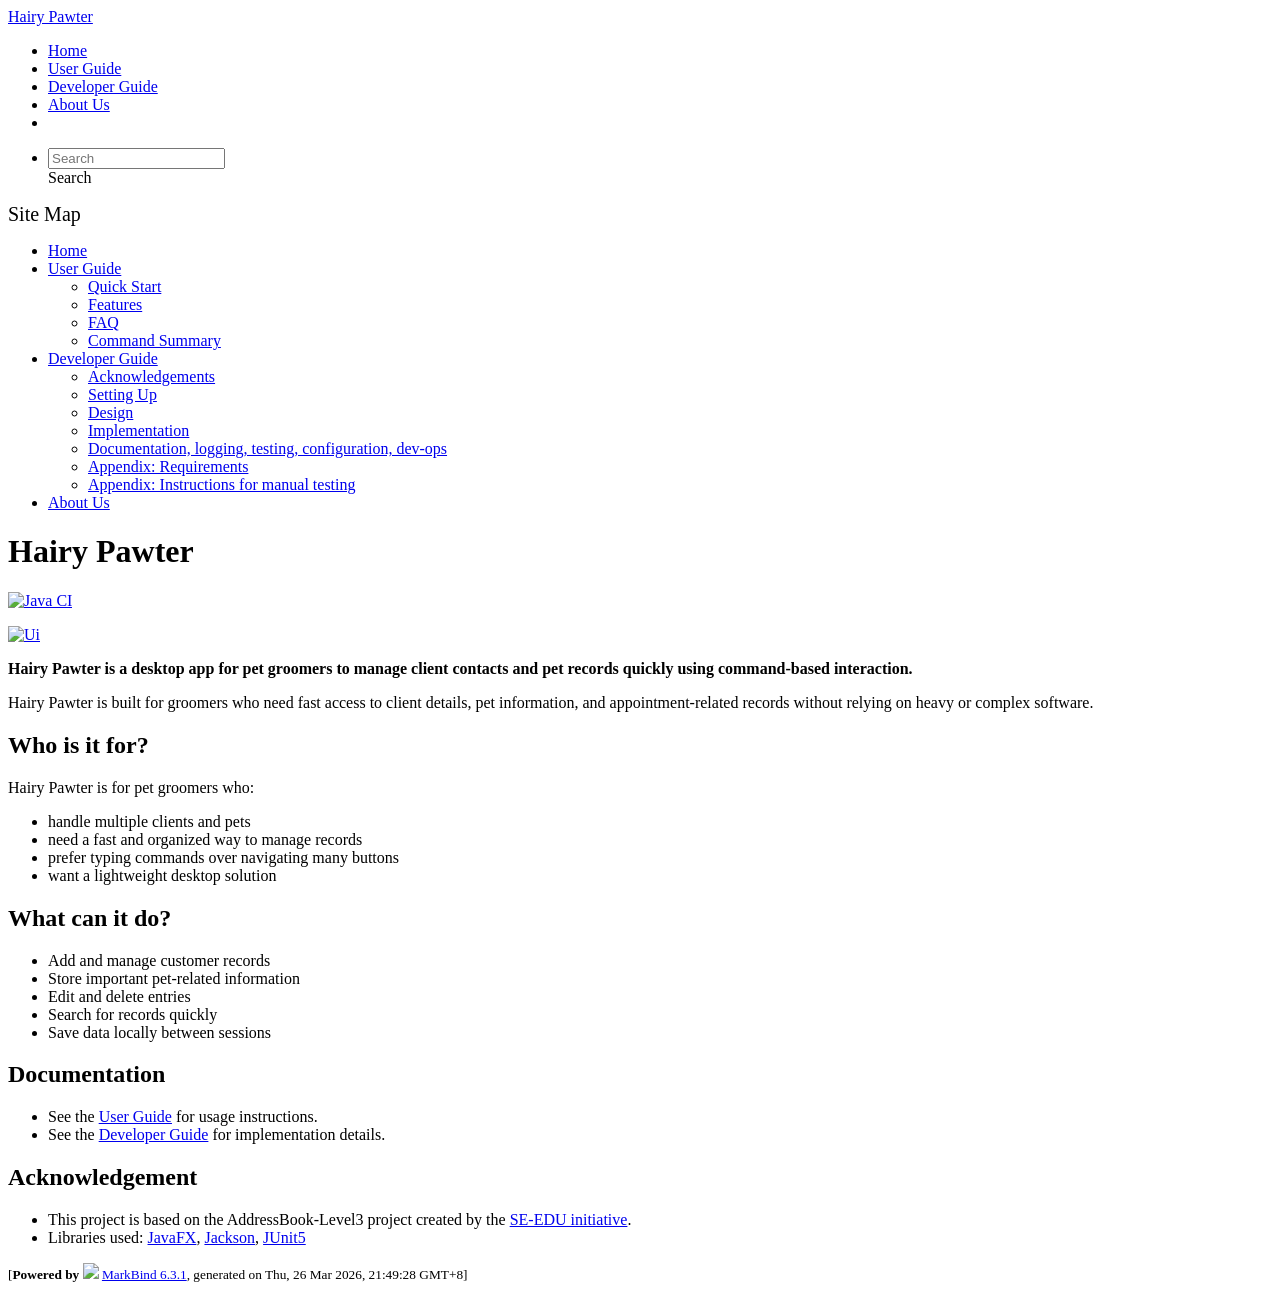
==== commit 49af80ab: "deploy: 14bb2b0691e918dfd74054fecaf1345d4b719f15" ====
--- a/index.html
+++ b/index.html
@@ -12,7 +12,7 @@
   const baseUrl = '/tp'
 </script>
 <body  data-code-theme="light">
-<div id="app"><!--[--><header sticky><div data-v-26aac3dc><nav class="navbar navbar-expand-md d-print-none navbar-dark bg-dark" data-v-26aac3dc><div class="container-fluid" data-v-26aac3dc><div class="navbar-left" data-v-26aac3dc><!--[--><a href="/tp/index.html" title="Home" class="navbar-brand">Hairy Pawter</a><!--]--></div><div class="navbar-default" data-v-26aac3dc><ul class="navbar-nav me-auto mt-2 mt-lg-0" data-v-26aac3dc><!--[--> <li><a href="/tp/index.html" class="nav-link">Home</a></li> <li><a href="/tp/UserGuide.html" class="nav-link">User Guide</a></li> <li><a href="/tp/DeveloperGuide.html" class="nav-link">Developer Guide</a></li> <li><a href="/tp/AboutUs.html" class="nav-link">About Us</a></li> <li><a href="https://github.com/se-edu/addressbook-level3" target="_blank" class="nav-link"><span><span aria-hidden="true" class="fab fa-github"></span></span></a></li> <!--]--></ul></div><ul class="navbar-nav navbar-right" data-v-26aac3dc><!--[--><li><form class="navbar-form"><div style="position:relative;" class="dropdown" data-v-00e26d0a><!--[--><input value="" data-bs-toggle="dropdown" type="text" class="form-control" placeholder="Search" autocomplete="off" data-v-00e26d0a><div class="form-control placeholder-div-hidden" data-v-00e26d0a>Search</div><!--]--><ul class="dropdown-menu search-dropdown-menu dropdown-menu-hidden dropdown-menu-end" data-v-00e26d0a><!--[--><!--]--></ul></div></form></li><!--]--></ul></div></nav><div style="display:none;" class="lower-navbar-container" data-v-26aac3dc><!--[--><!----><!----><!--]--></div></div></header> <div id="flex-body"><nav id="site-nav" data-v-6b1b63d2><!--[--><div class="site-nav-top"><div class="fw-bold mb-2" style="font-size:1.25rem;">Site Map</div></div> <div class="nav-component slim-scroll"><div class="site-nav-root"><!--[--><ul class="site-nav-list site-nav-list-root" data-v-6b1b63d2><!--[--><li><div class="site-nav-default-list-item site-nav-list-item-0" onclick="handleSiteNavClick(this)"><a href="/tp/index.html">Home</a></div></li> <li><div class="site-nav-default-list-item site-nav-list-item-0" onclick="handleSiteNavClick(this)"><a href="/tp/UserGuide.html">User Guide</a> <div class="site-nav-dropdown-btn-container"><i class="site-nav-dropdown-btn-icon site-nav-rotate-icon" onclick="handleSiteNavClick(this.parentNode.parentNode, false); event.stopPropagation();"><span class="glyphicon glyphicon-menu-down" aria-hidden="true"></span></i></div></div><ul class="site-nav-dropdown-container site-nav-dropdown-container-open site-nav-list"><li><div class="site-nav-default-list-item site-nav-list-item-1" onclick="handleSiteNavClick(this)"><a href="/tp/UserGuide.html#quick-start">Quick Start</a></div></li> <li><div class="site-nav-default-list-item site-nav-list-item-1" onclick="handleSiteNavClick(this)"><a href="/tp/UserGuide.html#features">Features</a></div></li> <li><div class="site-nav-default-list-item site-nav-list-item-1" onclick="handleSiteNavClick(this)"><a href="/tp/UserGuide.html#faq">FAQ</a></div></li> <li><div class="site-nav-default-list-item site-nav-list-item-1" onclick="handleSiteNavClick(this)"><a href="/tp/UserGuide.html#faq">Command Summary</a></div></li></ul></li> <li><div class="site-nav-default-list-item site-nav-list-item-0" onclick="handleSiteNavClick(this)"><a href="/tp/DeveloperGuide.html">Developer Guide</a> <div class="site-nav-dropdown-btn-container"><i class="site-nav-dropdown-btn-icon site-nav-rotate-icon" onclick="handleSiteNavClick(this.parentNode.parentNode, false); event.stopPropagation();"><span class="glyphicon glyphicon-menu-down" aria-hidden="true"></span></i></div></div><ul class="site-nav-dropdown-container site-nav-dropdown-container-open site-nav-list"><li><div class="site-nav-default-list-item site-nav-list-item-1" onclick="handleSiteNavClick(this)"><a href="/tp/DeveloperGuide.html#acknowledgements">Acknowledgements</a></div></li> <li><div class="site-nav-default-list-item site-nav-list-item-1" onclick="handleSiteNavClick(this)"><a href="/tp/DeveloperGuide.html#setting-up-getting-started">Setting Up</a></div></li> <li><div class="site-nav-default-list-item site-nav-list-item-1" onclick="handleSiteNavClick(this)"><a href="/tp/DeveloperGuide.html#design">Design</a></div></li> <li><div class="site-nav-default-list-item site-nav-list-item-1" onclick="handleSiteNavClick(this)"><a href="/tp/DeveloperGuide.html#implementation">Implementation</a></div></li> <li><div class="site-nav-default-list-item site-nav-list-item-1" onclick="handleSiteNavClick(this)"><a href="/tp/DeveloperGuide.html#documentation-logging-testing-configuration-dev-ops">Documentation, logging, testing, configuration, dev-ops</a></div></li> <li><div class="site-nav-default-list-item site-nav-list-item-1" onclick="handleSiteNavClick(this)"><a href="/tp/DeveloperGuide.html#appendix-requirements">Appendix: Requirements</a></div></li> <li><div class="site-nav-default-list-item site-nav-list-item-1" onclick="handleSiteNavClick(this)"><a href="/tp/DeveloperGuide.html#appendix-instructions-for-manual-testing">Appendix: Instructions for manual testing</a></div></li></ul></li> <li><div class="site-nav-default-list-item site-nav-list-item-0" onclick="handleSiteNavClick(this)"><a href="/tp/AboutUs.html">About Us</a></div></li><!--]--><!--v-if--></ul><!--]--></div></div><!--]--><!--v-if--></nav> <div id="content-wrapper"><h1 id="hairy-pawter">Hairy Pawter<a class="fa fa-anchor" href="#hairy-pawter" onclick="event.stopPropagation()"></a></h1> <p><a href="https://github.com/AY2526S2-CS2103T-F14-2/tp/actions/workflows/gradle.yml"><img src="https://github.com/AY2526S2-CS2103T-F14-2/tp/actions/workflows/gradle.yml/badge.svg" alt="Java CI" class="img-fluid"></a></p> <p><a href="/tp/images/Ui.png" target="_self"><img src="/tp/images/Ui.png" alt="Ui" class="img-fluid"></a></p> <p><strong>Hairy Pawter is a desktop app for pet groomers to manage client contacts and pet records quickly using command-based interaction.</strong></p> <p>Hairy Pawter is built for groomers who need fast access to client details, pet information, and appointment-related records without relying on heavy or complex software.</p> <h2 id="who-is-it-for">Who is it for?<a class="fa fa-anchor" href="#who-is-it-for" onclick="event.stopPropagation()"></a></h2> <p>Hairy Pawter is for pet groomers who:</p> <ul><li>handle multiple clients and pets</li> <li>need a fast and organized way to manage records</li> <li>prefer typing commands over navigating many buttons</li> <li>want a lightweight desktop solution</li></ul> <h2 id="what-can-it-do">What can it do?<a class="fa fa-anchor" href="#what-can-it-do" onclick="event.stopPropagation()"></a></h2> <ul><li>Add and manage customer records</li> <li>Store important pet-related information</li> <li>Edit and delete entries</li> <li>Search for records quickly</li> <li>Save data locally between sessions</li></ul> <h2 id="documentation">Documentation<a class="fa fa-anchor" href="#documentation" onclick="event.stopPropagation()"></a></h2> <ul><li>See the <a href="/tp/UserGuide.html">User Guide</a> for usage instructions.</li> <li>See the <a href="/tp/DeveloperGuide.html">Developer Guide</a> for implementation details.</li></ul> <h2 id="acknowledgement">Acknowledgement<a class="fa fa-anchor" href="#acknowledgement" onclick="event.stopPropagation()"></a></h2> <ul><li>This project is based on the AddressBook-Level3 project created by the <a href="https://se-education.org">SE-EDU initiative</a>.</li> <li>Libraries used: <a href="https://openjfx.io/">JavaFX</a>, <a href="https://github.com/FasterXML/jackson">Jackson</a>, <a href="https://github.com/junit-team/junit5">JUnit5</a></li></ul></div> <nav id="page-nav" data-v-6b1b63d2><!--[--><div class="nav-component slim-scroll"></div><!--]--><!--v-if--></nav> <div class="scroll-top-button fa-lg d-print-none" style="display:none;bottom:2%;right:2%;position:fixed;" aria-hidden="true"><!--[--><i class="fas fa-arrow-circle-up"></i><!--]--></div></div> <footer><div class="text-center"><small>[<span><strong>Powered by</strong></span> <img src="https://markbind.org/favicon.ico" width="30"> <a href="https://markbind.org/">MarkBind 6.3.1</a>, generated on Thu, 26 Mar 2026, 20:24:07 GMT+8]</small></div></footer><!--]--></div>
+<div id="app"><!--[--><header sticky><div data-v-26aac3dc><nav class="navbar navbar-expand-md d-print-none navbar-dark bg-dark" data-v-26aac3dc><div class="container-fluid" data-v-26aac3dc><div class="navbar-left" data-v-26aac3dc><!--[--><a href="/tp/index.html" title="Home" class="navbar-brand">Hairy Pawter</a><!--]--></div><div class="navbar-default" data-v-26aac3dc><ul class="navbar-nav me-auto mt-2 mt-lg-0" data-v-26aac3dc><!--[--> <li><a href="/tp/index.html" class="nav-link">Home</a></li> <li><a href="/tp/UserGuide.html" class="nav-link">User Guide</a></li> <li><a href="/tp/DeveloperGuide.html" class="nav-link">Developer Guide</a></li> <li><a href="/tp/AboutUs.html" class="nav-link">About Us</a></li> <li><a href="https://github.com/se-edu/addressbook-level3" target="_blank" class="nav-link"><span><span aria-hidden="true" class="fab fa-github"></span></span></a></li> <!--]--></ul></div><ul class="navbar-nav navbar-right" data-v-26aac3dc><!--[--><li><form class="navbar-form"><div style="position:relative;" class="dropdown" data-v-00e26d0a><!--[--><input value="" data-bs-toggle="dropdown" type="text" class="form-control" placeholder="Search" autocomplete="off" data-v-00e26d0a><div class="form-control placeholder-div-hidden" data-v-00e26d0a>Search</div><!--]--><ul class="dropdown-menu search-dropdown-menu dropdown-menu-hidden dropdown-menu-end" data-v-00e26d0a><!--[--><!--]--></ul></div></form></li><!--]--></ul></div></nav><div style="display:none;" class="lower-navbar-container" data-v-26aac3dc><!--[--><!----><!----><!--]--></div></div></header> <div id="flex-body"><nav id="site-nav" data-v-6b1b63d2><!--[--><div class="site-nav-top"><div class="fw-bold mb-2" style="font-size:1.25rem;">Site Map</div></div> <div class="nav-component slim-scroll"><div class="site-nav-root"><!--[--><ul class="site-nav-list site-nav-list-root" data-v-6b1b63d2><!--[--><li><div class="site-nav-default-list-item site-nav-list-item-0" onclick="handleSiteNavClick(this)"><a href="/tp/index.html">Home</a></div></li> <li><div class="site-nav-default-list-item site-nav-list-item-0" onclick="handleSiteNavClick(this)"><a href="/tp/UserGuide.html">User Guide</a> <div class="site-nav-dropdown-btn-container"><i class="site-nav-dropdown-btn-icon site-nav-rotate-icon" onclick="handleSiteNavClick(this.parentNode.parentNode, false); event.stopPropagation();"><span class="glyphicon glyphicon-menu-down" aria-hidden="true"></span></i></div></div><ul class="site-nav-dropdown-container site-nav-dropdown-container-open site-nav-list"><li><div class="site-nav-default-list-item site-nav-list-item-1" onclick="handleSiteNavClick(this)"><a href="/tp/UserGuide.html#quick-start">Quick Start</a></div></li> <li><div class="site-nav-default-list-item site-nav-list-item-1" onclick="handleSiteNavClick(this)"><a href="/tp/UserGuide.html#features">Features</a></div></li> <li><div class="site-nav-default-list-item site-nav-list-item-1" onclick="handleSiteNavClick(this)"><a href="/tp/UserGuide.html#faq">FAQ</a></div></li> <li><div class="site-nav-default-list-item site-nav-list-item-1" onclick="handleSiteNavClick(this)"><a href="/tp/UserGuide.html#faq">Command Summary</a></div></li></ul></li> <li><div class="site-nav-default-list-item site-nav-list-item-0" onclick="handleSiteNavClick(this)"><a href="/tp/DeveloperGuide.html">Developer Guide</a> <div class="site-nav-dropdown-btn-container"><i class="site-nav-dropdown-btn-icon site-nav-rotate-icon" onclick="handleSiteNavClick(this.parentNode.parentNode, false); event.stopPropagation();"><span class="glyphicon glyphicon-menu-down" aria-hidden="true"></span></i></div></div><ul class="site-nav-dropdown-container site-nav-dropdown-container-open site-nav-list"><li><div class="site-nav-default-list-item site-nav-list-item-1" onclick="handleSiteNavClick(this)"><a href="/tp/DeveloperGuide.html#acknowledgements">Acknowledgements</a></div></li> <li><div class="site-nav-default-list-item site-nav-list-item-1" onclick="handleSiteNavClick(this)"><a href="/tp/DeveloperGuide.html#setting-up-getting-started">Setting Up</a></div></li> <li><div class="site-nav-default-list-item site-nav-list-item-1" onclick="handleSiteNavClick(this)"><a href="/tp/DeveloperGuide.html#design">Design</a></div></li> <li><div class="site-nav-default-list-item site-nav-list-item-1" onclick="handleSiteNavClick(this)"><a href="/tp/DeveloperGuide.html#implementation">Implementation</a></div></li> <li><div class="site-nav-default-list-item site-nav-list-item-1" onclick="handleSiteNavClick(this)"><a href="/tp/DeveloperGuide.html#documentation-logging-testing-configuration-dev-ops">Documentation, logging, testing, configuration, dev-ops</a></div></li> <li><div class="site-nav-default-list-item site-nav-list-item-1" onclick="handleSiteNavClick(this)"><a href="/tp/DeveloperGuide.html#appendix-requirements">Appendix: Requirements</a></div></li> <li><div class="site-nav-default-list-item site-nav-list-item-1" onclick="handleSiteNavClick(this)"><a href="/tp/DeveloperGuide.html#appendix-instructions-for-manual-testing">Appendix: Instructions for manual testing</a></div></li></ul></li> <li><div class="site-nav-default-list-item site-nav-list-item-0" onclick="handleSiteNavClick(this)"><a href="/tp/AboutUs.html">About Us</a></div></li><!--]--><!--v-if--></ul><!--]--></div></div><!--]--><!--v-if--></nav> <div id="content-wrapper"><h1 id="hairy-pawter">Hairy Pawter<a class="fa fa-anchor" href="#hairy-pawter" onclick="event.stopPropagation()"></a></h1> <p><a href="https://github.com/AY2526S2-CS2103T-F14-2/tp/actions/workflows/gradle.yml"><img src="https://github.com/AY2526S2-CS2103T-F14-2/tp/actions/workflows/gradle.yml/badge.svg" alt="Java CI" class="img-fluid"></a></p> <p><a href="/tp/images/Ui.png" target="_self"><img src="/tp/images/Ui.png" alt="Ui" class="img-fluid"></a></p> <p><strong>Hairy Pawter is a desktop app for pet groomers to manage client contacts and pet records quickly using command-based interaction.</strong></p> <p>Hairy Pawter is built for groomers who need fast access to client details, pet information, and appointment-related records without relying on heavy or complex software.</p> <h2 id="who-is-it-for">Who is it for?<a class="fa fa-anchor" href="#who-is-it-for" onclick="event.stopPropagation()"></a></h2> <p>Hairy Pawter is for pet groomers who:</p> <ul><li>handle multiple clients and pets</li> <li>need a fast and organized way to manage records</li> <li>prefer typing commands over navigating many buttons</li> <li>want a lightweight desktop solution</li></ul> <h2 id="what-can-it-do">What can it do?<a class="fa fa-anchor" href="#what-can-it-do" onclick="event.stopPropagation()"></a></h2> <ul><li>Add and manage customer records</li> <li>Store important pet-related information</li> <li>Edit and delete entries</li> <li>Search for records quickly</li> <li>Save data locally between sessions</li></ul> <h2 id="documentation">Documentation<a class="fa fa-anchor" href="#documentation" onclick="event.stopPropagation()"></a></h2> <ul><li>See the <a href="/tp/UserGuide.html">User Guide</a> for usage instructions.</li> <li>See the <a href="/tp/DeveloperGuide.html">Developer Guide</a> for implementation details.</li></ul> <h2 id="acknowledgement">Acknowledgement<a class="fa fa-anchor" href="#acknowledgement" onclick="event.stopPropagation()"></a></h2> <ul><li>This project is based on the AddressBook-Level3 project created by the <a href="https://se-education.org">SE-EDU initiative</a>.</li> <li>Libraries used: <a href="https://openjfx.io/">JavaFX</a>, <a href="https://github.com/FasterXML/jackson">Jackson</a>, <a href="https://github.com/junit-team/junit5">JUnit5</a></li></ul></div> <nav id="page-nav" data-v-6b1b63d2><!--[--><div class="nav-component slim-scroll"></div><!--]--><!--v-if--></nav> <div class="scroll-top-button fa-lg d-print-none" style="display:none;bottom:2%;right:2%;position:fixed;" aria-hidden="true"><!--[--><i class="fas fa-arrow-circle-up"></i><!--]--></div></div> <footer><div class="text-center"><small>[<span><strong>Powered by</strong></span> <img src="https://markbind.org/favicon.ico" width="30"> <a href="https://markbind.org/">MarkBind 6.3.1</a>, generated on Thu, 26 Mar 2026, 21:49:28 GMT+8]</small></div></footer><!--]--></div>
 </body><script src="/tp/markbind/js/bootstrap-utility.min.js"></script>
 <script src="/tp/markbind/js/polyfill.min.js"></script>
 <script src="/tp/markbind/js/vue.global.prod.min.js"></script>
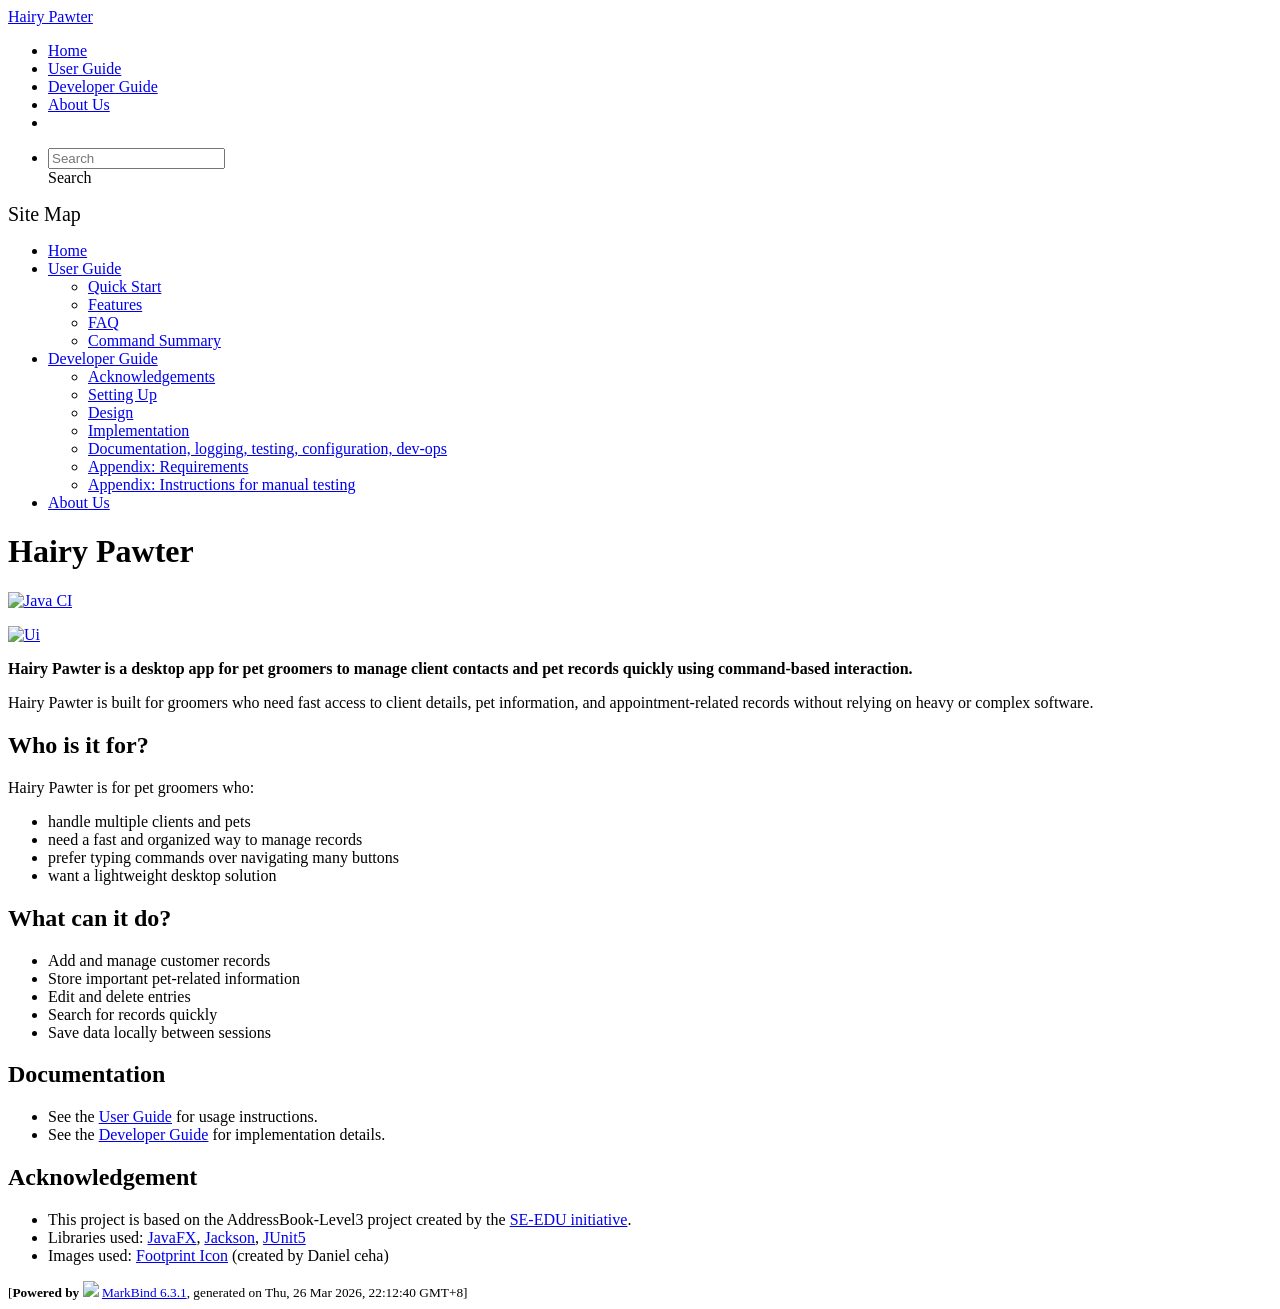
==== commit a97ba232: "deploy: 93308d8c0a0b1d65017d0c4b6f4a14619b52da3a" ====
--- a/index.html
+++ b/index.html
@@ -12,7 +12,7 @@
   const baseUrl = '/tp'
 </script>
 <body  data-code-theme="light">
-<div id="app"><!--[--><header sticky><div data-v-26aac3dc><nav class="navbar navbar-expand-md d-print-none navbar-dark bg-dark" data-v-26aac3dc><div class="container-fluid" data-v-26aac3dc><div class="navbar-left" data-v-26aac3dc><!--[--><a href="/tp/index.html" title="Home" class="navbar-brand">Hairy Pawter</a><!--]--></div><div class="navbar-default" data-v-26aac3dc><ul class="navbar-nav me-auto mt-2 mt-lg-0" data-v-26aac3dc><!--[--> <li><a href="/tp/index.html" class="nav-link">Home</a></li> <li><a href="/tp/UserGuide.html" class="nav-link">User Guide</a></li> <li><a href="/tp/DeveloperGuide.html" class="nav-link">Developer Guide</a></li> <li><a href="/tp/AboutUs.html" class="nav-link">About Us</a></li> <li><a href="https://github.com/se-edu/addressbook-level3" target="_blank" class="nav-link"><span><span aria-hidden="true" class="fab fa-github"></span></span></a></li> <!--]--></ul></div><ul class="navbar-nav navbar-right" data-v-26aac3dc><!--[--><li><form class="navbar-form"><div style="position:relative;" class="dropdown" data-v-00e26d0a><!--[--><input value="" data-bs-toggle="dropdown" type="text" class="form-control" placeholder="Search" autocomplete="off" data-v-00e26d0a><div class="form-control placeholder-div-hidden" data-v-00e26d0a>Search</div><!--]--><ul class="dropdown-menu search-dropdown-menu dropdown-menu-hidden dropdown-menu-end" data-v-00e26d0a><!--[--><!--]--></ul></div></form></li><!--]--></ul></div></nav><div style="display:none;" class="lower-navbar-container" data-v-26aac3dc><!--[--><!----><!----><!--]--></div></div></header> <div id="flex-body"><nav id="site-nav" data-v-6b1b63d2><!--[--><div class="site-nav-top"><div class="fw-bold mb-2" style="font-size:1.25rem;">Site Map</div></div> <div class="nav-component slim-scroll"><div class="site-nav-root"><!--[--><ul class="site-nav-list site-nav-list-root" data-v-6b1b63d2><!--[--><li><div class="site-nav-default-list-item site-nav-list-item-0" onclick="handleSiteNavClick(this)"><a href="/tp/index.html">Home</a></div></li> <li><div class="site-nav-default-list-item site-nav-list-item-0" onclick="handleSiteNavClick(this)"><a href="/tp/UserGuide.html">User Guide</a> <div class="site-nav-dropdown-btn-container"><i class="site-nav-dropdown-btn-icon site-nav-rotate-icon" onclick="handleSiteNavClick(this.parentNode.parentNode, false); event.stopPropagation();"><span class="glyphicon glyphicon-menu-down" aria-hidden="true"></span></i></div></div><ul class="site-nav-dropdown-container site-nav-dropdown-container-open site-nav-list"><li><div class="site-nav-default-list-item site-nav-list-item-1" onclick="handleSiteNavClick(this)"><a href="/tp/UserGuide.html#quick-start">Quick Start</a></div></li> <li><div class="site-nav-default-list-item site-nav-list-item-1" onclick="handleSiteNavClick(this)"><a href="/tp/UserGuide.html#features">Features</a></div></li> <li><div class="site-nav-default-list-item site-nav-list-item-1" onclick="handleSiteNavClick(this)"><a href="/tp/UserGuide.html#faq">FAQ</a></div></li> <li><div class="site-nav-default-list-item site-nav-list-item-1" onclick="handleSiteNavClick(this)"><a href="/tp/UserGuide.html#faq">Command Summary</a></div></li></ul></li> <li><div class="site-nav-default-list-item site-nav-list-item-0" onclick="handleSiteNavClick(this)"><a href="/tp/DeveloperGuide.html">Developer Guide</a> <div class="site-nav-dropdown-btn-container"><i class="site-nav-dropdown-btn-icon site-nav-rotate-icon" onclick="handleSiteNavClick(this.parentNode.parentNode, false); event.stopPropagation();"><span class="glyphicon glyphicon-menu-down" aria-hidden="true"></span></i></div></div><ul class="site-nav-dropdown-container site-nav-dropdown-container-open site-nav-list"><li><div class="site-nav-default-list-item site-nav-list-item-1" onclick="handleSiteNavClick(this)"><a href="/tp/DeveloperGuide.html#acknowledgements">Acknowledgements</a></div></li> <li><div class="site-nav-default-list-item site-nav-list-item-1" onclick="handleSiteNavClick(this)"><a href="/tp/DeveloperGuide.html#setting-up-getting-started">Setting Up</a></div></li> <li><div class="site-nav-default-list-item site-nav-list-item-1" onclick="handleSiteNavClick(this)"><a href="/tp/DeveloperGuide.html#design">Design</a></div></li> <li><div class="site-nav-default-list-item site-nav-list-item-1" onclick="handleSiteNavClick(this)"><a href="/tp/DeveloperGuide.html#implementation">Implementation</a></div></li> <li><div class="site-nav-default-list-item site-nav-list-item-1" onclick="handleSiteNavClick(this)"><a href="/tp/DeveloperGuide.html#documentation-logging-testing-configuration-dev-ops">Documentation, logging, testing, configuration, dev-ops</a></div></li> <li><div class="site-nav-default-list-item site-nav-list-item-1" onclick="handleSiteNavClick(this)"><a href="/tp/DeveloperGuide.html#appendix-requirements">Appendix: Requirements</a></div></li> <li><div class="site-nav-default-list-item site-nav-list-item-1" onclick="handleSiteNavClick(this)"><a href="/tp/DeveloperGuide.html#appendix-instructions-for-manual-testing">Appendix: Instructions for manual testing</a></div></li></ul></li> <li><div class="site-nav-default-list-item site-nav-list-item-0" onclick="handleSiteNavClick(this)"><a href="/tp/AboutUs.html">About Us</a></div></li><!--]--><!--v-if--></ul><!--]--></div></div><!--]--><!--v-if--></nav> <div id="content-wrapper"><h1 id="hairy-pawter">Hairy Pawter<a class="fa fa-anchor" href="#hairy-pawter" onclick="event.stopPropagation()"></a></h1> <p><a href="https://github.com/AY2526S2-CS2103T-F14-2/tp/actions/workflows/gradle.yml"><img src="https://github.com/AY2526S2-CS2103T-F14-2/tp/actions/workflows/gradle.yml/badge.svg" alt="Java CI" class="img-fluid"></a></p> <p><a href="/tp/images/Ui.png" target="_self"><img src="/tp/images/Ui.png" alt="Ui" class="img-fluid"></a></p> <p><strong>Hairy Pawter is a desktop app for pet groomers to manage client contacts and pet records quickly using command-based interaction.</strong></p> <p>Hairy Pawter is built for groomers who need fast access to client details, pet information, and appointment-related records without relying on heavy or complex software.</p> <h2 id="who-is-it-for">Who is it for?<a class="fa fa-anchor" href="#who-is-it-for" onclick="event.stopPropagation()"></a></h2> <p>Hairy Pawter is for pet groomers who:</p> <ul><li>handle multiple clients and pets</li> <li>need a fast and organized way to manage records</li> <li>prefer typing commands over navigating many buttons</li> <li>want a lightweight desktop solution</li></ul> <h2 id="what-can-it-do">What can it do?<a class="fa fa-anchor" href="#what-can-it-do" onclick="event.stopPropagation()"></a></h2> <ul><li>Add and manage customer records</li> <li>Store important pet-related information</li> <li>Edit and delete entries</li> <li>Search for records quickly</li> <li>Save data locally between sessions</li></ul> <h2 id="documentation">Documentation<a class="fa fa-anchor" href="#documentation" onclick="event.stopPropagation()"></a></h2> <ul><li>See the <a href="/tp/UserGuide.html">User Guide</a> for usage instructions.</li> <li>See the <a href="/tp/DeveloperGuide.html">Developer Guide</a> for implementation details.</li></ul> <h2 id="acknowledgement">Acknowledgement<a class="fa fa-anchor" href="#acknowledgement" onclick="event.stopPropagation()"></a></h2> <ul><li>This project is based on the AddressBook-Level3 project created by the <a href="https://se-education.org">SE-EDU initiative</a>.</li> <li>Libraries used: <a href="https://openjfx.io/">JavaFX</a>, <a href="https://github.com/FasterXML/jackson">Jackson</a>, <a href="https://github.com/junit-team/junit5">JUnit5</a></li></ul></div> <nav id="page-nav" data-v-6b1b63d2><!--[--><div class="nav-component slim-scroll"></div><!--]--><!--v-if--></nav> <div class="scroll-top-button fa-lg d-print-none" style="display:none;bottom:2%;right:2%;position:fixed;" aria-hidden="true"><!--[--><i class="fas fa-arrow-circle-up"></i><!--]--></div></div> <footer><div class="text-center"><small>[<span><strong>Powered by</strong></span> <img src="https://markbind.org/favicon.ico" width="30"> <a href="https://markbind.org/">MarkBind 6.3.1</a>, generated on Thu, 26 Mar 2026, 21:49:28 GMT+8]</small></div></footer><!--]--></div>
+<div id="app"><!--[--><header sticky><div data-v-26aac3dc><nav class="navbar navbar-expand-md d-print-none navbar-dark bg-dark" data-v-26aac3dc><div class="container-fluid" data-v-26aac3dc><div class="navbar-left" data-v-26aac3dc><!--[--><a href="/tp/index.html" title="Home" class="navbar-brand">Hairy Pawter</a><!--]--></div><div class="navbar-default" data-v-26aac3dc><ul class="navbar-nav me-auto mt-2 mt-lg-0" data-v-26aac3dc><!--[--> <li><a href="/tp/index.html" class="nav-link">Home</a></li> <li><a href="/tp/UserGuide.html" class="nav-link">User Guide</a></li> <li><a href="/tp/DeveloperGuide.html" class="nav-link">Developer Guide</a></li> <li><a href="/tp/AboutUs.html" class="nav-link">About Us</a></li> <li><a href="https://github.com/se-edu/addressbook-level3" target="_blank" class="nav-link"><span><span aria-hidden="true" class="fab fa-github"></span></span></a></li> <!--]--></ul></div><ul class="navbar-nav navbar-right" data-v-26aac3dc><!--[--><li><form class="navbar-form"><div style="position:relative;" class="dropdown" data-v-00e26d0a><!--[--><input value="" data-bs-toggle="dropdown" type="text" class="form-control" placeholder="Search" autocomplete="off" data-v-00e26d0a><div class="form-control placeholder-div-hidden" data-v-00e26d0a>Search</div><!--]--><ul class="dropdown-menu search-dropdown-menu dropdown-menu-hidden dropdown-menu-end" data-v-00e26d0a><!--[--><!--]--></ul></div></form></li><!--]--></ul></div></nav><div style="display:none;" class="lower-navbar-container" data-v-26aac3dc><!--[--><!----><!----><!--]--></div></div></header> <div id="flex-body"><nav id="site-nav" data-v-6b1b63d2><!--[--><div class="site-nav-top"><div class="fw-bold mb-2" style="font-size:1.25rem;">Site Map</div></div> <div class="nav-component slim-scroll"><div class="site-nav-root"><!--[--><ul class="site-nav-list site-nav-list-root" data-v-6b1b63d2><!--[--><li><div class="site-nav-default-list-item site-nav-list-item-0" onclick="handleSiteNavClick(this)"><a href="/tp/index.html">Home</a></div></li> <li><div class="site-nav-default-list-item site-nav-list-item-0" onclick="handleSiteNavClick(this)"><a href="/tp/UserGuide.html">User Guide</a> <div class="site-nav-dropdown-btn-container"><i class="site-nav-dropdown-btn-icon site-nav-rotate-icon" onclick="handleSiteNavClick(this.parentNode.parentNode, false); event.stopPropagation();"><span class="glyphicon glyphicon-menu-down" aria-hidden="true"></span></i></div></div><ul class="site-nav-dropdown-container site-nav-dropdown-container-open site-nav-list"><li><div class="site-nav-default-list-item site-nav-list-item-1" onclick="handleSiteNavClick(this)"><a href="/tp/UserGuide.html#quick-start">Quick Start</a></div></li> <li><div class="site-nav-default-list-item site-nav-list-item-1" onclick="handleSiteNavClick(this)"><a href="/tp/UserGuide.html#features">Features</a></div></li> <li><div class="site-nav-default-list-item site-nav-list-item-1" onclick="handleSiteNavClick(this)"><a href="/tp/UserGuide.html#faq">FAQ</a></div></li> <li><div class="site-nav-default-list-item site-nav-list-item-1" onclick="handleSiteNavClick(this)"><a href="/tp/UserGuide.html#faq">Command Summary</a></div></li></ul></li> <li><div class="site-nav-default-list-item site-nav-list-item-0" onclick="handleSiteNavClick(this)"><a href="/tp/DeveloperGuide.html">Developer Guide</a> <div class="site-nav-dropdown-btn-container"><i class="site-nav-dropdown-btn-icon site-nav-rotate-icon" onclick="handleSiteNavClick(this.parentNode.parentNode, false); event.stopPropagation();"><span class="glyphicon glyphicon-menu-down" aria-hidden="true"></span></i></div></div><ul class="site-nav-dropdown-container site-nav-dropdown-container-open site-nav-list"><li><div class="site-nav-default-list-item site-nav-list-item-1" onclick="handleSiteNavClick(this)"><a href="/tp/DeveloperGuide.html#acknowledgements">Acknowledgements</a></div></li> <li><div class="site-nav-default-list-item site-nav-list-item-1" onclick="handleSiteNavClick(this)"><a href="/tp/DeveloperGuide.html#setting-up-getting-started">Setting Up</a></div></li> <li><div class="site-nav-default-list-item site-nav-list-item-1" onclick="handleSiteNavClick(this)"><a href="/tp/DeveloperGuide.html#design">Design</a></div></li> <li><div class="site-nav-default-list-item site-nav-list-item-1" onclick="handleSiteNavClick(this)"><a href="/tp/DeveloperGuide.html#implementation">Implementation</a></div></li> <li><div class="site-nav-default-list-item site-nav-list-item-1" onclick="handleSiteNavClick(this)"><a href="/tp/DeveloperGuide.html#documentation-logging-testing-configuration-dev-ops">Documentation, logging, testing, configuration, dev-ops</a></div></li> <li><div class="site-nav-default-list-item site-nav-list-item-1" onclick="handleSiteNavClick(this)"><a href="/tp/DeveloperGuide.html#appendix-requirements">Appendix: Requirements</a></div></li> <li><div class="site-nav-default-list-item site-nav-list-item-1" onclick="handleSiteNavClick(this)"><a href="/tp/DeveloperGuide.html#appendix-instructions-for-manual-testing">Appendix: Instructions for manual testing</a></div></li></ul></li> <li><div class="site-nav-default-list-item site-nav-list-item-0" onclick="handleSiteNavClick(this)"><a href="/tp/AboutUs.html">About Us</a></div></li><!--]--><!--v-if--></ul><!--]--></div></div><!--]--><!--v-if--></nav> <div id="content-wrapper"><h1 id="hairy-pawter">Hairy Pawter<a class="fa fa-anchor" href="#hairy-pawter" onclick="event.stopPropagation()"></a></h1> <p><a href="https://github.com/AY2526S2-CS2103T-F14-2/tp/actions/workflows/gradle.yml"><img src="https://github.com/AY2526S2-CS2103T-F14-2/tp/actions/workflows/gradle.yml/badge.svg" alt="Java CI" class="img-fluid"></a></p> <p><a href="/tp/images/Ui.png" target="_self"><img src="/tp/images/Ui.png" alt="Ui" class="img-fluid"></a></p> <p><strong>Hairy Pawter is a desktop app for pet groomers to manage client contacts and pet records quickly using command-based interaction.</strong></p> <p>Hairy Pawter is built for groomers who need fast access to client details, pet information, and appointment-related records without relying on heavy or complex software.</p> <h2 id="who-is-it-for">Who is it for?<a class="fa fa-anchor" href="#who-is-it-for" onclick="event.stopPropagation()"></a></h2> <p>Hairy Pawter is for pet groomers who:</p> <ul><li>handle multiple clients and pets</li> <li>need a fast and organized way to manage records</li> <li>prefer typing commands over navigating many buttons</li> <li>want a lightweight desktop solution</li></ul> <h2 id="what-can-it-do">What can it do?<a class="fa fa-anchor" href="#what-can-it-do" onclick="event.stopPropagation()"></a></h2> <ul><li>Add and manage customer records</li> <li>Store important pet-related information</li> <li>Edit and delete entries</li> <li>Search for records quickly</li> <li>Save data locally between sessions</li></ul> <h2 id="documentation">Documentation<a class="fa fa-anchor" href="#documentation" onclick="event.stopPropagation()"></a></h2> <ul><li>See the <a href="/tp/UserGuide.html">User Guide</a> for usage instructions.</li> <li>See the <a href="/tp/DeveloperGuide.html">Developer Guide</a> for implementation details.</li></ul> <h2 id="acknowledgement">Acknowledgement<a class="fa fa-anchor" href="#acknowledgement" onclick="event.stopPropagation()"></a></h2> <ul><li>This project is based on the AddressBook-Level3 project created by the <a href="https://se-education.org">SE-EDU initiative</a>.</li> <li>Libraries used: <a href="https://openjfx.io/">JavaFX</a>, <a href="https://github.com/FasterXML/jackson">Jackson</a>, <a href="https://github.com/junit-team/junit5">JUnit5</a></li> <li>Images used: <a href="https://www.flaticon.com/free-icons/footprint%22">Footprint Icon</a> (created by Daniel ceha)</li></ul></div> <nav id="page-nav" data-v-6b1b63d2><!--[--><div class="nav-component slim-scroll"></div><!--]--><!--v-if--></nav> <div class="scroll-top-button fa-lg d-print-none" style="display:none;bottom:2%;right:2%;position:fixed;" aria-hidden="true"><!--[--><i class="fas fa-arrow-circle-up"></i><!--]--></div></div> <footer><div class="text-center"><small>[<span><strong>Powered by</strong></span> <img src="https://markbind.org/favicon.ico" width="30"> <a href="https://markbind.org/">MarkBind 6.3.1</a>, generated on Thu, 26 Mar 2026, 22:12:40 GMT+8]</small></div></footer><!--]--></div>
 </body><script src="/tp/markbind/js/bootstrap-utility.min.js"></script>
 <script src="/tp/markbind/js/polyfill.min.js"></script>
 <script src="/tp/markbind/js/vue.global.prod.min.js"></script>
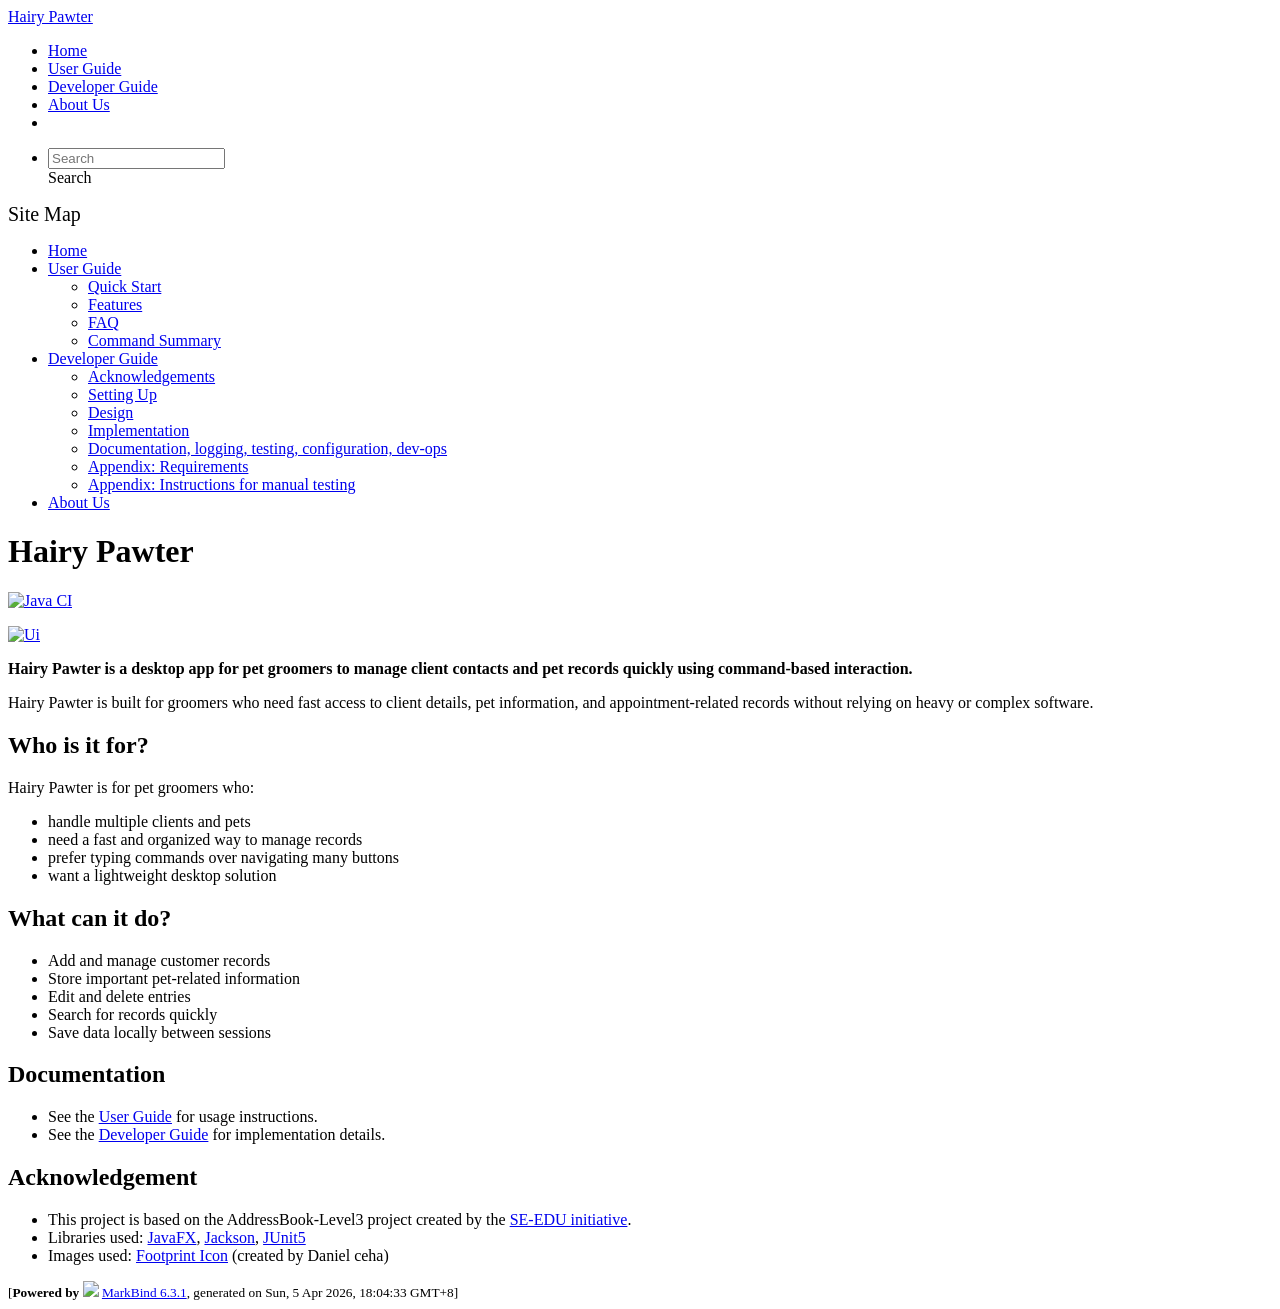
==== commit 41259579: "deploy: 42554e27998d49f87ee1d1ae523422aa5a2a07b0" ====
--- a/index.html
+++ b/index.html
@@ -12,7 +12,7 @@
   const baseUrl = '/tp'
 </script>
 <body  data-code-theme="light">
-<div id="app"><!--[--><header sticky><div data-v-26aac3dc><nav class="navbar navbar-expand-md d-print-none navbar-dark bg-dark" data-v-26aac3dc><div class="container-fluid" data-v-26aac3dc><div class="navbar-left" data-v-26aac3dc><!--[--><a href="/tp/index.html" title="Home" class="navbar-brand">Hairy Pawter</a><!--]--></div><div class="navbar-default" data-v-26aac3dc><ul class="navbar-nav me-auto mt-2 mt-lg-0" data-v-26aac3dc><!--[--> <li><a href="/tp/index.html" class="nav-link">Home</a></li> <li><a href="/tp/UserGuide.html" class="nav-link">User Guide</a></li> <li><a href="/tp/DeveloperGuide.html" class="nav-link">Developer Guide</a></li> <li><a href="/tp/AboutUs.html" class="nav-link">About Us</a></li> <li><a href="https://github.com/se-edu/addressbook-level3" target="_blank" class="nav-link"><span><span aria-hidden="true" class="fab fa-github"></span></span></a></li> <!--]--></ul></div><ul class="navbar-nav navbar-right" data-v-26aac3dc><!--[--><li><form class="navbar-form"><div style="position:relative;" class="dropdown" data-v-00e26d0a><!--[--><input value="" data-bs-toggle="dropdown" type="text" class="form-control" placeholder="Search" autocomplete="off" data-v-00e26d0a><div class="form-control placeholder-div-hidden" data-v-00e26d0a>Search</div><!--]--><ul class="dropdown-menu search-dropdown-menu dropdown-menu-hidden dropdown-menu-end" data-v-00e26d0a><!--[--><!--]--></ul></div></form></li><!--]--></ul></div></nav><div style="display:none;" class="lower-navbar-container" data-v-26aac3dc><!--[--><!----><!----><!--]--></div></div></header> <div id="flex-body"><nav id="site-nav" data-v-6b1b63d2><!--[--><div class="site-nav-top"><div class="fw-bold mb-2" style="font-size:1.25rem;">Site Map</div></div> <div class="nav-component slim-scroll"><div class="site-nav-root"><!--[--><ul class="site-nav-list site-nav-list-root" data-v-6b1b63d2><!--[--><li><div class="site-nav-default-list-item site-nav-list-item-0" onclick="handleSiteNavClick(this)"><a href="/tp/index.html">Home</a></div></li> <li><div class="site-nav-default-list-item site-nav-list-item-0" onclick="handleSiteNavClick(this)"><a href="/tp/UserGuide.html">User Guide</a> <div class="site-nav-dropdown-btn-container"><i class="site-nav-dropdown-btn-icon site-nav-rotate-icon" onclick="handleSiteNavClick(this.parentNode.parentNode, false); event.stopPropagation();"><span class="glyphicon glyphicon-menu-down" aria-hidden="true"></span></i></div></div><ul class="site-nav-dropdown-container site-nav-dropdown-container-open site-nav-list"><li><div class="site-nav-default-list-item site-nav-list-item-1" onclick="handleSiteNavClick(this)"><a href="/tp/UserGuide.html#quick-start">Quick Start</a></div></li> <li><div class="site-nav-default-list-item site-nav-list-item-1" onclick="handleSiteNavClick(this)"><a href="/tp/UserGuide.html#features">Features</a></div></li> <li><div class="site-nav-default-list-item site-nav-list-item-1" onclick="handleSiteNavClick(this)"><a href="/tp/UserGuide.html#faq">FAQ</a></div></li> <li><div class="site-nav-default-list-item site-nav-list-item-1" onclick="handleSiteNavClick(this)"><a href="/tp/UserGuide.html#faq">Command Summary</a></div></li></ul></li> <li><div class="site-nav-default-list-item site-nav-list-item-0" onclick="handleSiteNavClick(this)"><a href="/tp/DeveloperGuide.html">Developer Guide</a> <div class="site-nav-dropdown-btn-container"><i class="site-nav-dropdown-btn-icon site-nav-rotate-icon" onclick="handleSiteNavClick(this.parentNode.parentNode, false); event.stopPropagation();"><span class="glyphicon glyphicon-menu-down" aria-hidden="true"></span></i></div></div><ul class="site-nav-dropdown-container site-nav-dropdown-container-open site-nav-list"><li><div class="site-nav-default-list-item site-nav-list-item-1" onclick="handleSiteNavClick(this)"><a href="/tp/DeveloperGuide.html#acknowledgements">Acknowledgements</a></div></li> <li><div class="site-nav-default-list-item site-nav-list-item-1" onclick="handleSiteNavClick(this)"><a href="/tp/DeveloperGuide.html#setting-up-getting-started">Setting Up</a></div></li> <li><div class="site-nav-default-list-item site-nav-list-item-1" onclick="handleSiteNavClick(this)"><a href="/tp/DeveloperGuide.html#design">Design</a></div></li> <li><div class="site-nav-default-list-item site-nav-list-item-1" onclick="handleSiteNavClick(this)"><a href="/tp/DeveloperGuide.html#implementation">Implementation</a></div></li> <li><div class="site-nav-default-list-item site-nav-list-item-1" onclick="handleSiteNavClick(this)"><a href="/tp/DeveloperGuide.html#documentation-logging-testing-configuration-dev-ops">Documentation, logging, testing, configuration, dev-ops</a></div></li> <li><div class="site-nav-default-list-item site-nav-list-item-1" onclick="handleSiteNavClick(this)"><a href="/tp/DeveloperGuide.html#appendix-requirements">Appendix: Requirements</a></div></li> <li><div class="site-nav-default-list-item site-nav-list-item-1" onclick="handleSiteNavClick(this)"><a href="/tp/DeveloperGuide.html#appendix-instructions-for-manual-testing">Appendix: Instructions for manual testing</a></div></li></ul></li> <li><div class="site-nav-default-list-item site-nav-list-item-0" onclick="handleSiteNavClick(this)"><a href="/tp/AboutUs.html">About Us</a></div></li><!--]--><!--v-if--></ul><!--]--></div></div><!--]--><!--v-if--></nav> <div id="content-wrapper"><h1 id="hairy-pawter">Hairy Pawter<a class="fa fa-anchor" href="#hairy-pawter" onclick="event.stopPropagation()"></a></h1> <p><a href="https://github.com/AY2526S2-CS2103T-F14-2/tp/actions/workflows/gradle.yml"><img src="https://github.com/AY2526S2-CS2103T-F14-2/tp/actions/workflows/gradle.yml/badge.svg" alt="Java CI" class="img-fluid"></a></p> <p><a href="/tp/images/Ui.png" target="_self"><img src="/tp/images/Ui.png" alt="Ui" class="img-fluid"></a></p> <p><strong>Hairy Pawter is a desktop app for pet groomers to manage client contacts and pet records quickly using command-based interaction.</strong></p> <p>Hairy Pawter is built for groomers who need fast access to client details, pet information, and appointment-related records without relying on heavy or complex software.</p> <h2 id="who-is-it-for">Who is it for?<a class="fa fa-anchor" href="#who-is-it-for" onclick="event.stopPropagation()"></a></h2> <p>Hairy Pawter is for pet groomers who:</p> <ul><li>handle multiple clients and pets</li> <li>need a fast and organized way to manage records</li> <li>prefer typing commands over navigating many buttons</li> <li>want a lightweight desktop solution</li></ul> <h2 id="what-can-it-do">What can it do?<a class="fa fa-anchor" href="#what-can-it-do" onclick="event.stopPropagation()"></a></h2> <ul><li>Add and manage customer records</li> <li>Store important pet-related information</li> <li>Edit and delete entries</li> <li>Search for records quickly</li> <li>Save data locally between sessions</li></ul> <h2 id="documentation">Documentation<a class="fa fa-anchor" href="#documentation" onclick="event.stopPropagation()"></a></h2> <ul><li>See the <a href="/tp/UserGuide.html">User Guide</a> for usage instructions.</li> <li>See the <a href="/tp/DeveloperGuide.html">Developer Guide</a> for implementation details.</li></ul> <h2 id="acknowledgement">Acknowledgement<a class="fa fa-anchor" href="#acknowledgement" onclick="event.stopPropagation()"></a></h2> <ul><li>This project is based on the AddressBook-Level3 project created by the <a href="https://se-education.org">SE-EDU initiative</a>.</li> <li>Libraries used: <a href="https://openjfx.io/">JavaFX</a>, <a href="https://github.com/FasterXML/jackson">Jackson</a>, <a href="https://github.com/junit-team/junit5">JUnit5</a></li> <li>Images used: <a href="https://www.flaticon.com/free-icons/footprint%22">Footprint Icon</a> (created by Daniel ceha)</li></ul></div> <nav id="page-nav" data-v-6b1b63d2><!--[--><div class="nav-component slim-scroll"></div><!--]--><!--v-if--></nav> <div class="scroll-top-button fa-lg d-print-none" style="display:none;bottom:2%;right:2%;position:fixed;" aria-hidden="true"><!--[--><i class="fas fa-arrow-circle-up"></i><!--]--></div></div> <footer><div class="text-center"><small>[<span><strong>Powered by</strong></span> <img src="https://markbind.org/favicon.ico" width="30"> <a href="https://markbind.org/">MarkBind 6.3.1</a>, generated on Thu, 26 Mar 2026, 22:12:40 GMT+8]</small></div></footer><!--]--></div>
+<div id="app"><!--[--><header sticky><div data-v-26aac3dc><nav class="navbar navbar-expand-md d-print-none navbar-dark bg-dark" data-v-26aac3dc><div class="container-fluid" data-v-26aac3dc><div class="navbar-left" data-v-26aac3dc><!--[--><a href="/tp/index.html" title="Home" class="navbar-brand">Hairy Pawter</a><!--]--></div><div class="navbar-default" data-v-26aac3dc><ul class="navbar-nav me-auto mt-2 mt-lg-0" data-v-26aac3dc><!--[--> <li><a href="/tp/index.html" class="nav-link">Home</a></li> <li><a href="/tp/UserGuide.html" class="nav-link">User Guide</a></li> <li><a href="/tp/DeveloperGuide.html" class="nav-link">Developer Guide</a></li> <li><a href="/tp/AboutUs.html" class="nav-link">About Us</a></li> <li><a href="https://github.com/se-edu/addressbook-level3" target="_blank" class="nav-link"><span><span aria-hidden="true" class="fab fa-github"></span></span></a></li> <!--]--></ul></div><ul class="navbar-nav navbar-right" data-v-26aac3dc><!--[--><li><form class="navbar-form"><div style="position:relative;" class="dropdown" data-v-00e26d0a><!--[--><input value="" data-bs-toggle="dropdown" type="text" class="form-control" placeholder="Search" autocomplete="off" data-v-00e26d0a><div class="form-control placeholder-div-hidden" data-v-00e26d0a>Search</div><!--]--><ul class="dropdown-menu search-dropdown-menu dropdown-menu-hidden dropdown-menu-end" data-v-00e26d0a><!--[--><!--]--></ul></div></form></li><!--]--></ul></div></nav><div style="display:none;" class="lower-navbar-container" data-v-26aac3dc><!--[--><!----><!----><!--]--></div></div></header> <div id="flex-body"><nav id="site-nav" data-v-6b1b63d2><!--[--><div class="site-nav-top"><div class="fw-bold mb-2" style="font-size:1.25rem;">Site Map</div></div> <div class="nav-component slim-scroll"><div class="site-nav-root"><!--[--><ul class="site-nav-list site-nav-list-root" data-v-6b1b63d2><!--[--><li><div class="site-nav-default-list-item site-nav-list-item-0" onclick="handleSiteNavClick(this)"><a href="/tp/index.html">Home</a></div></li> <li><div class="site-nav-default-list-item site-nav-list-item-0" onclick="handleSiteNavClick(this)"><a href="/tp/UserGuide.html">User Guide</a> <div class="site-nav-dropdown-btn-container"><i class="site-nav-dropdown-btn-icon site-nav-rotate-icon" onclick="handleSiteNavClick(this.parentNode.parentNode, false); event.stopPropagation();"><span class="glyphicon glyphicon-menu-down" aria-hidden="true"></span></i></div></div><ul class="site-nav-dropdown-container site-nav-dropdown-container-open site-nav-list"><li><div class="site-nav-default-list-item site-nav-list-item-1" onclick="handleSiteNavClick(this)"><a href="/tp/UserGuide.html#quick-start">Quick Start</a></div></li> <li><div class="site-nav-default-list-item site-nav-list-item-1" onclick="handleSiteNavClick(this)"><a href="/tp/UserGuide.html#features">Features</a></div></li> <li><div class="site-nav-default-list-item site-nav-list-item-1" onclick="handleSiteNavClick(this)"><a href="/tp/UserGuide.html#faq">FAQ</a></div></li> <li><div class="site-nav-default-list-item site-nav-list-item-1" onclick="handleSiteNavClick(this)"><a href="/tp/UserGuide.html#faq">Command Summary</a></div></li></ul></li> <li><div class="site-nav-default-list-item site-nav-list-item-0" onclick="handleSiteNavClick(this)"><a href="/tp/DeveloperGuide.html">Developer Guide</a> <div class="site-nav-dropdown-btn-container"><i class="site-nav-dropdown-btn-icon site-nav-rotate-icon" onclick="handleSiteNavClick(this.parentNode.parentNode, false); event.stopPropagation();"><span class="glyphicon glyphicon-menu-down" aria-hidden="true"></span></i></div></div><ul class="site-nav-dropdown-container site-nav-dropdown-container-open site-nav-list"><li><div class="site-nav-default-list-item site-nav-list-item-1" onclick="handleSiteNavClick(this)"><a href="/tp/DeveloperGuide.html#acknowledgements">Acknowledgements</a></div></li> <li><div class="site-nav-default-list-item site-nav-list-item-1" onclick="handleSiteNavClick(this)"><a href="/tp/DeveloperGuide.html#setting-up-getting-started">Setting Up</a></div></li> <li><div class="site-nav-default-list-item site-nav-list-item-1" onclick="handleSiteNavClick(this)"><a href="/tp/DeveloperGuide.html#design">Design</a></div></li> <li><div class="site-nav-default-list-item site-nav-list-item-1" onclick="handleSiteNavClick(this)"><a href="/tp/DeveloperGuide.html#implementation">Implementation</a></div></li> <li><div class="site-nav-default-list-item site-nav-list-item-1" onclick="handleSiteNavClick(this)"><a href="/tp/DeveloperGuide.html#documentation-logging-testing-configuration-dev-ops">Documentation, logging, testing, configuration, dev-ops</a></div></li> <li><div class="site-nav-default-list-item site-nav-list-item-1" onclick="handleSiteNavClick(this)"><a href="/tp/DeveloperGuide.html#appendix-requirements">Appendix: Requirements</a></div></li> <li><div class="site-nav-default-list-item site-nav-list-item-1" onclick="handleSiteNavClick(this)"><a href="/tp/DeveloperGuide.html#appendix-instructions-for-manual-testing">Appendix: Instructions for manual testing</a></div></li></ul></li> <li><div class="site-nav-default-list-item site-nav-list-item-0" onclick="handleSiteNavClick(this)"><a href="/tp/AboutUs.html">About Us</a></div></li><!--]--><!--v-if--></ul><!--]--></div></div><!--]--><!--v-if--></nav> <div id="content-wrapper"><h1 id="hairy-pawter">Hairy Pawter<a class="fa fa-anchor" href="#hairy-pawter" onclick="event.stopPropagation()"></a></h1> <p><a href="https://github.com/AY2526S2-CS2103T-F14-2/tp/actions/workflows/gradle.yml"><img src="https://github.com/AY2526S2-CS2103T-F14-2/tp/actions/workflows/gradle.yml/badge.svg" alt="Java CI" class="img-fluid"></a></p> <p><a href="/tp/images/Ui.png" target="_self"><img src="/tp/images/Ui.png" alt="Ui" class="img-fluid"></a></p> <p><strong>Hairy Pawter is a desktop app for pet groomers to manage client contacts and pet records quickly using command-based interaction.</strong></p> <p>Hairy Pawter is built for groomers who need fast access to client details, pet information, and appointment-related records without relying on heavy or complex software.</p> <h2 id="who-is-it-for">Who is it for?<a class="fa fa-anchor" href="#who-is-it-for" onclick="event.stopPropagation()"></a></h2> <p>Hairy Pawter is for pet groomers who:</p> <ul><li>handle multiple clients and pets</li> <li>need a fast and organized way to manage records</li> <li>prefer typing commands over navigating many buttons</li> <li>want a lightweight desktop solution</li></ul> <h2 id="what-can-it-do">What can it do?<a class="fa fa-anchor" href="#what-can-it-do" onclick="event.stopPropagation()"></a></h2> <ul><li>Add and manage customer records</li> <li>Store important pet-related information</li> <li>Edit and delete entries</li> <li>Search for records quickly</li> <li>Save data locally between sessions</li></ul> <h2 id="documentation">Documentation<a class="fa fa-anchor" href="#documentation" onclick="event.stopPropagation()"></a></h2> <ul><li>See the <a href="/tp/UserGuide.html">User Guide</a> for usage instructions.</li> <li>See the <a href="/tp/DeveloperGuide.html">Developer Guide</a> for implementation details.</li></ul> <h2 id="acknowledgement">Acknowledgement<a class="fa fa-anchor" href="#acknowledgement" onclick="event.stopPropagation()"></a></h2> <ul><li>This project is based on the AddressBook-Level3 project created by the <a href="https://se-education.org">SE-EDU initiative</a>.</li> <li>Libraries used: <a href="https://openjfx.io/">JavaFX</a>, <a href="https://github.com/FasterXML/jackson">Jackson</a>, <a href="https://github.com/junit-team/junit5">JUnit5</a></li> <li>Images used: <a href="https://www.flaticon.com/free-icons/footprint%22">Footprint Icon</a> (created by Daniel ceha)</li></ul></div> <nav id="page-nav" data-v-6b1b63d2><!--[--><div class="nav-component slim-scroll"></div><!--]--><!--v-if--></nav> <div class="scroll-top-button fa-lg d-print-none" style="display:none;bottom:2%;right:2%;position:fixed;" aria-hidden="true"><!--[--><i class="fas fa-arrow-circle-up"></i><!--]--></div></div> <footer><div class="text-center"><small>[<span><strong>Powered by</strong></span> <img src="https://markbind.org/favicon.ico" width="30"> <a href="https://markbind.org/">MarkBind 6.3.1</a>, generated on Sun, 5 Apr 2026, 18:04:33 GMT+8]</small></div></footer><!--]--></div>
 </body><script src="/tp/markbind/js/bootstrap-utility.min.js"></script>
 <script src="/tp/markbind/js/polyfill.min.js"></script>
 <script src="/tp/markbind/js/vue.global.prod.min.js"></script>
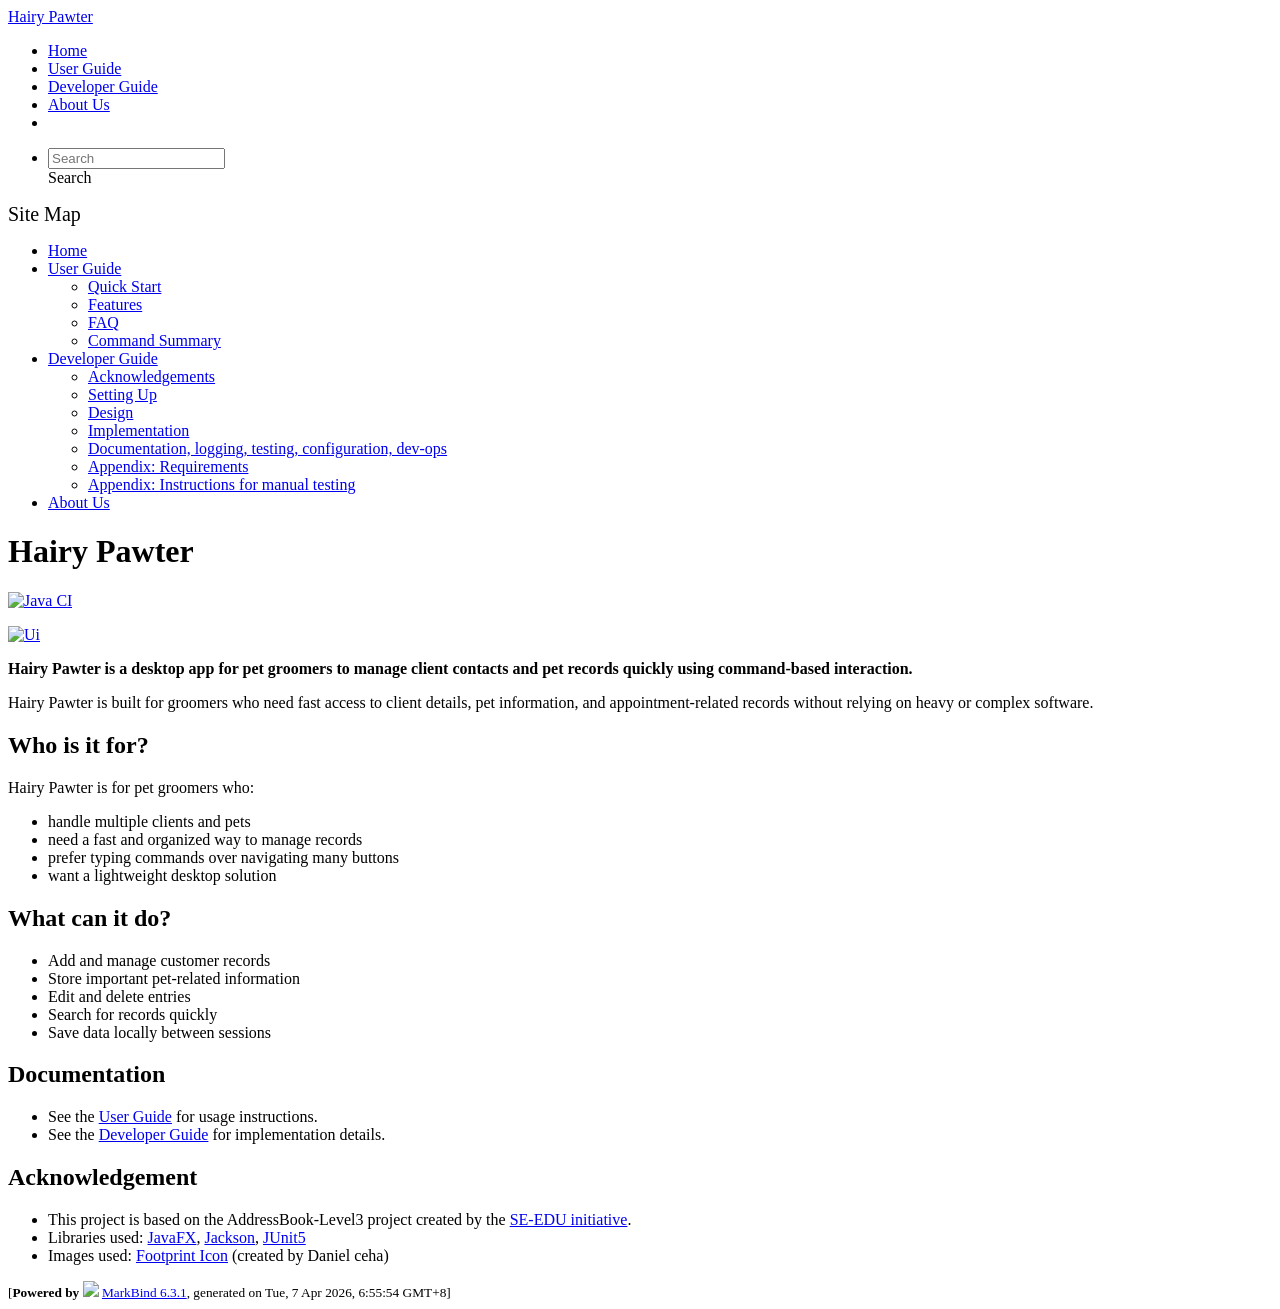
==== commit 3a6a0034: "deploy: c8b087608b183f29633665f648092d2ecb5b13c9" ====
--- a/index.html
+++ b/index.html
@@ -12,7 +12,7 @@
   const baseUrl = '/tp'
 </script>
 <body  data-code-theme="light">
-<div id="app"><!--[--><header sticky><div data-v-26aac3dc><nav class="navbar navbar-expand-md d-print-none navbar-dark bg-dark" data-v-26aac3dc><div class="container-fluid" data-v-26aac3dc><div class="navbar-left" data-v-26aac3dc><!--[--><a href="/tp/index.html" title="Home" class="navbar-brand">Hairy Pawter</a><!--]--></div><div class="navbar-default" data-v-26aac3dc><ul class="navbar-nav me-auto mt-2 mt-lg-0" data-v-26aac3dc><!--[--> <li><a href="/tp/index.html" class="nav-link">Home</a></li> <li><a href="/tp/UserGuide.html" class="nav-link">User Guide</a></li> <li><a href="/tp/DeveloperGuide.html" class="nav-link">Developer Guide</a></li> <li><a href="/tp/AboutUs.html" class="nav-link">About Us</a></li> <li><a href="https://github.com/se-edu/addressbook-level3" target="_blank" class="nav-link"><span><span aria-hidden="true" class="fab fa-github"></span></span></a></li> <!--]--></ul></div><ul class="navbar-nav navbar-right" data-v-26aac3dc><!--[--><li><form class="navbar-form"><div style="position:relative;" class="dropdown" data-v-00e26d0a><!--[--><input value="" data-bs-toggle="dropdown" type="text" class="form-control" placeholder="Search" autocomplete="off" data-v-00e26d0a><div class="form-control placeholder-div-hidden" data-v-00e26d0a>Search</div><!--]--><ul class="dropdown-menu search-dropdown-menu dropdown-menu-hidden dropdown-menu-end" data-v-00e26d0a><!--[--><!--]--></ul></div></form></li><!--]--></ul></div></nav><div style="display:none;" class="lower-navbar-container" data-v-26aac3dc><!--[--><!----><!----><!--]--></div></div></header> <div id="flex-body"><nav id="site-nav" data-v-6b1b63d2><!--[--><div class="site-nav-top"><div class="fw-bold mb-2" style="font-size:1.25rem;">Site Map</div></div> <div class="nav-component slim-scroll"><div class="site-nav-root"><!--[--><ul class="site-nav-list site-nav-list-root" data-v-6b1b63d2><!--[--><li><div class="site-nav-default-list-item site-nav-list-item-0" onclick="handleSiteNavClick(this)"><a href="/tp/index.html">Home</a></div></li> <li><div class="site-nav-default-list-item site-nav-list-item-0" onclick="handleSiteNavClick(this)"><a href="/tp/UserGuide.html">User Guide</a> <div class="site-nav-dropdown-btn-container"><i class="site-nav-dropdown-btn-icon site-nav-rotate-icon" onclick="handleSiteNavClick(this.parentNode.parentNode, false); event.stopPropagation();"><span class="glyphicon glyphicon-menu-down" aria-hidden="true"></span></i></div></div><ul class="site-nav-dropdown-container site-nav-dropdown-container-open site-nav-list"><li><div class="site-nav-default-list-item site-nav-list-item-1" onclick="handleSiteNavClick(this)"><a href="/tp/UserGuide.html#quick-start">Quick Start</a></div></li> <li><div class="site-nav-default-list-item site-nav-list-item-1" onclick="handleSiteNavClick(this)"><a href="/tp/UserGuide.html#features">Features</a></div></li> <li><div class="site-nav-default-list-item site-nav-list-item-1" onclick="handleSiteNavClick(this)"><a href="/tp/UserGuide.html#faq">FAQ</a></div></li> <li><div class="site-nav-default-list-item site-nav-list-item-1" onclick="handleSiteNavClick(this)"><a href="/tp/UserGuide.html#faq">Command Summary</a></div></li></ul></li> <li><div class="site-nav-default-list-item site-nav-list-item-0" onclick="handleSiteNavClick(this)"><a href="/tp/DeveloperGuide.html">Developer Guide</a> <div class="site-nav-dropdown-btn-container"><i class="site-nav-dropdown-btn-icon site-nav-rotate-icon" onclick="handleSiteNavClick(this.parentNode.parentNode, false); event.stopPropagation();"><span class="glyphicon glyphicon-menu-down" aria-hidden="true"></span></i></div></div><ul class="site-nav-dropdown-container site-nav-dropdown-container-open site-nav-list"><li><div class="site-nav-default-list-item site-nav-list-item-1" onclick="handleSiteNavClick(this)"><a href="/tp/DeveloperGuide.html#acknowledgements">Acknowledgements</a></div></li> <li><div class="site-nav-default-list-item site-nav-list-item-1" onclick="handleSiteNavClick(this)"><a href="/tp/DeveloperGuide.html#setting-up-getting-started">Setting Up</a></div></li> <li><div class="site-nav-default-list-item site-nav-list-item-1" onclick="handleSiteNavClick(this)"><a href="/tp/DeveloperGuide.html#design">Design</a></div></li> <li><div class="site-nav-default-list-item site-nav-list-item-1" onclick="handleSiteNavClick(this)"><a href="/tp/DeveloperGuide.html#implementation">Implementation</a></div></li> <li><div class="site-nav-default-list-item site-nav-list-item-1" onclick="handleSiteNavClick(this)"><a href="/tp/DeveloperGuide.html#documentation-logging-testing-configuration-dev-ops">Documentation, logging, testing, configuration, dev-ops</a></div></li> <li><div class="site-nav-default-list-item site-nav-list-item-1" onclick="handleSiteNavClick(this)"><a href="/tp/DeveloperGuide.html#appendix-requirements">Appendix: Requirements</a></div></li> <li><div class="site-nav-default-list-item site-nav-list-item-1" onclick="handleSiteNavClick(this)"><a href="/tp/DeveloperGuide.html#appendix-instructions-for-manual-testing">Appendix: Instructions for manual testing</a></div></li></ul></li> <li><div class="site-nav-default-list-item site-nav-list-item-0" onclick="handleSiteNavClick(this)"><a href="/tp/AboutUs.html">About Us</a></div></li><!--]--><!--v-if--></ul><!--]--></div></div><!--]--><!--v-if--></nav> <div id="content-wrapper"><h1 id="hairy-pawter">Hairy Pawter<a class="fa fa-anchor" href="#hairy-pawter" onclick="event.stopPropagation()"></a></h1> <p><a href="https://github.com/AY2526S2-CS2103T-F14-2/tp/actions/workflows/gradle.yml"><img src="https://github.com/AY2526S2-CS2103T-F14-2/tp/actions/workflows/gradle.yml/badge.svg" alt="Java CI" class="img-fluid"></a></p> <p><a href="/tp/images/Ui.png" target="_self"><img src="/tp/images/Ui.png" alt="Ui" class="img-fluid"></a></p> <p><strong>Hairy Pawter is a desktop app for pet groomers to manage client contacts and pet records quickly using command-based interaction.</strong></p> <p>Hairy Pawter is built for groomers who need fast access to client details, pet information, and appointment-related records without relying on heavy or complex software.</p> <h2 id="who-is-it-for">Who is it for?<a class="fa fa-anchor" href="#who-is-it-for" onclick="event.stopPropagation()"></a></h2> <p>Hairy Pawter is for pet groomers who:</p> <ul><li>handle multiple clients and pets</li> <li>need a fast and organized way to manage records</li> <li>prefer typing commands over navigating many buttons</li> <li>want a lightweight desktop solution</li></ul> <h2 id="what-can-it-do">What can it do?<a class="fa fa-anchor" href="#what-can-it-do" onclick="event.stopPropagation()"></a></h2> <ul><li>Add and manage customer records</li> <li>Store important pet-related information</li> <li>Edit and delete entries</li> <li>Search for records quickly</li> <li>Save data locally between sessions</li></ul> <h2 id="documentation">Documentation<a class="fa fa-anchor" href="#documentation" onclick="event.stopPropagation()"></a></h2> <ul><li>See the <a href="/tp/UserGuide.html">User Guide</a> for usage instructions.</li> <li>See the <a href="/tp/DeveloperGuide.html">Developer Guide</a> for implementation details.</li></ul> <h2 id="acknowledgement">Acknowledgement<a class="fa fa-anchor" href="#acknowledgement" onclick="event.stopPropagation()"></a></h2> <ul><li>This project is based on the AddressBook-Level3 project created by the <a href="https://se-education.org">SE-EDU initiative</a>.</li> <li>Libraries used: <a href="https://openjfx.io/">JavaFX</a>, <a href="https://github.com/FasterXML/jackson">Jackson</a>, <a href="https://github.com/junit-team/junit5">JUnit5</a></li> <li>Images used: <a href="https://www.flaticon.com/free-icons/footprint%22">Footprint Icon</a> (created by Daniel ceha)</li></ul></div> <nav id="page-nav" data-v-6b1b63d2><!--[--><div class="nav-component slim-scroll"></div><!--]--><!--v-if--></nav> <div class="scroll-top-button fa-lg d-print-none" style="display:none;bottom:2%;right:2%;position:fixed;" aria-hidden="true"><!--[--><i class="fas fa-arrow-circle-up"></i><!--]--></div></div> <footer><div class="text-center"><small>[<span><strong>Powered by</strong></span> <img src="https://markbind.org/favicon.ico" width="30"> <a href="https://markbind.org/">MarkBind 6.3.1</a>, generated on Sun, 5 Apr 2026, 18:04:33 GMT+8]</small></div></footer><!--]--></div>
+<div id="app"><!--[--><header sticky><div data-v-26aac3dc><nav class="navbar navbar-expand-md d-print-none navbar-dark bg-dark" data-v-26aac3dc><div class="container-fluid" data-v-26aac3dc><div class="navbar-left" data-v-26aac3dc><!--[--><a href="/tp/index.html" title="Home" class="navbar-brand">Hairy Pawter</a><!--]--></div><div class="navbar-default" data-v-26aac3dc><ul class="navbar-nav me-auto mt-2 mt-lg-0" data-v-26aac3dc><!--[--> <li><a href="/tp/index.html" class="nav-link">Home</a></li> <li><a href="/tp/UserGuide.html" class="nav-link">User Guide</a></li> <li><a href="/tp/DeveloperGuide.html" class="nav-link">Developer Guide</a></li> <li><a href="/tp/AboutUs.html" class="nav-link">About Us</a></li> <li><a href="https://github.com/se-edu/addressbook-level3" target="_blank" class="nav-link"><span><span aria-hidden="true" class="fab fa-github"></span></span></a></li> <!--]--></ul></div><ul class="navbar-nav navbar-right" data-v-26aac3dc><!--[--><li><form class="navbar-form"><div style="position:relative;" class="dropdown" data-v-00e26d0a><!--[--><input value="" data-bs-toggle="dropdown" type="text" class="form-control" placeholder="Search" autocomplete="off" data-v-00e26d0a><div class="form-control placeholder-div-hidden" data-v-00e26d0a>Search</div><!--]--><ul class="dropdown-menu search-dropdown-menu dropdown-menu-hidden dropdown-menu-end" data-v-00e26d0a><!--[--><!--]--></ul></div></form></li><!--]--></ul></div></nav><div style="display:none;" class="lower-navbar-container" data-v-26aac3dc><!--[--><!----><!----><!--]--></div></div></header> <div id="flex-body"><nav id="site-nav" data-v-6b1b63d2><!--[--><div class="site-nav-top"><div class="fw-bold mb-2" style="font-size:1.25rem;">Site Map</div></div> <div class="nav-component slim-scroll"><div class="site-nav-root"><!--[--><ul class="site-nav-list site-nav-list-root" data-v-6b1b63d2><!--[--><li><div class="site-nav-default-list-item site-nav-list-item-0" onclick="handleSiteNavClick(this)"><a href="/tp/index.html">Home</a></div></li> <li><div class="site-nav-default-list-item site-nav-list-item-0" onclick="handleSiteNavClick(this)"><a href="/tp/UserGuide.html">User Guide</a> <div class="site-nav-dropdown-btn-container"><i class="site-nav-dropdown-btn-icon site-nav-rotate-icon" onclick="handleSiteNavClick(this.parentNode.parentNode, false); event.stopPropagation();"><span class="glyphicon glyphicon-menu-down" aria-hidden="true"></span></i></div></div><ul class="site-nav-dropdown-container site-nav-dropdown-container-open site-nav-list"><li><div class="site-nav-default-list-item site-nav-list-item-1" onclick="handleSiteNavClick(this)"><a href="/tp/UserGuide.html#quick-start">Quick Start</a></div></li> <li><div class="site-nav-default-list-item site-nav-list-item-1" onclick="handleSiteNavClick(this)"><a href="/tp/UserGuide.html#features">Features</a></div></li> <li><div class="site-nav-default-list-item site-nav-list-item-1" onclick="handleSiteNavClick(this)"><a href="/tp/UserGuide.html#faq">FAQ</a></div></li> <li><div class="site-nav-default-list-item site-nav-list-item-1" onclick="handleSiteNavClick(this)"><a href="/tp/UserGuide.html#faq">Command Summary</a></div></li></ul></li> <li><div class="site-nav-default-list-item site-nav-list-item-0" onclick="handleSiteNavClick(this)"><a href="/tp/DeveloperGuide.html">Developer Guide</a> <div class="site-nav-dropdown-btn-container"><i class="site-nav-dropdown-btn-icon site-nav-rotate-icon" onclick="handleSiteNavClick(this.parentNode.parentNode, false); event.stopPropagation();"><span class="glyphicon glyphicon-menu-down" aria-hidden="true"></span></i></div></div><ul class="site-nav-dropdown-container site-nav-dropdown-container-open site-nav-list"><li><div class="site-nav-default-list-item site-nav-list-item-1" onclick="handleSiteNavClick(this)"><a href="/tp/DeveloperGuide.html#acknowledgements">Acknowledgements</a></div></li> <li><div class="site-nav-default-list-item site-nav-list-item-1" onclick="handleSiteNavClick(this)"><a href="/tp/DeveloperGuide.html#setting-up-getting-started">Setting Up</a></div></li> <li><div class="site-nav-default-list-item site-nav-list-item-1" onclick="handleSiteNavClick(this)"><a href="/tp/DeveloperGuide.html#design">Design</a></div></li> <li><div class="site-nav-default-list-item site-nav-list-item-1" onclick="handleSiteNavClick(this)"><a href="/tp/DeveloperGuide.html#implementation">Implementation</a></div></li> <li><div class="site-nav-default-list-item site-nav-list-item-1" onclick="handleSiteNavClick(this)"><a href="/tp/DeveloperGuide.html#documentation-logging-testing-configuration-dev-ops">Documentation, logging, testing, configuration, dev-ops</a></div></li> <li><div class="site-nav-default-list-item site-nav-list-item-1" onclick="handleSiteNavClick(this)"><a href="/tp/DeveloperGuide.html#appendix-requirements">Appendix: Requirements</a></div></li> <li><div class="site-nav-default-list-item site-nav-list-item-1" onclick="handleSiteNavClick(this)"><a href="/tp/DeveloperGuide.html#appendix-instructions-for-manual-testing">Appendix: Instructions for manual testing</a></div></li></ul></li> <li><div class="site-nav-default-list-item site-nav-list-item-0" onclick="handleSiteNavClick(this)"><a href="/tp/AboutUs.html">About Us</a></div></li><!--]--><!--v-if--></ul><!--]--></div></div><!--]--><!--v-if--></nav> <div id="content-wrapper"><h1 id="hairy-pawter">Hairy Pawter<a class="fa fa-anchor" href="#hairy-pawter" onclick="event.stopPropagation()"></a></h1> <p><a href="https://github.com/AY2526S2-CS2103T-F14-2/tp/actions/workflows/gradle.yml"><img src="https://github.com/AY2526S2-CS2103T-F14-2/tp/actions/workflows/gradle.yml/badge.svg" alt="Java CI" class="img-fluid"></a></p> <p><a href="/tp/images/Ui.png" target="_self"><img src="/tp/images/Ui.png" alt="Ui" class="img-fluid"></a></p> <p><strong>Hairy Pawter is a desktop app for pet groomers to manage client contacts and pet records quickly using command-based interaction.</strong></p> <p>Hairy Pawter is built for groomers who need fast access to client details, pet information, and appointment-related records without relying on heavy or complex software.</p> <h2 id="who-is-it-for">Who is it for?<a class="fa fa-anchor" href="#who-is-it-for" onclick="event.stopPropagation()"></a></h2> <p>Hairy Pawter is for pet groomers who:</p> <ul><li>handle multiple clients and pets</li> <li>need a fast and organized way to manage records</li> <li>prefer typing commands over navigating many buttons</li> <li>want a lightweight desktop solution</li></ul> <h2 id="what-can-it-do">What can it do?<a class="fa fa-anchor" href="#what-can-it-do" onclick="event.stopPropagation()"></a></h2> <ul><li>Add and manage customer records</li> <li>Store important pet-related information</li> <li>Edit and delete entries</li> <li>Search for records quickly</li> <li>Save data locally between sessions</li></ul> <h2 id="documentation">Documentation<a class="fa fa-anchor" href="#documentation" onclick="event.stopPropagation()"></a></h2> <ul><li>See the <a href="/tp/UserGuide.html">User Guide</a> for usage instructions.</li> <li>See the <a href="/tp/DeveloperGuide.html">Developer Guide</a> for implementation details.</li></ul> <h2 id="acknowledgement">Acknowledgement<a class="fa fa-anchor" href="#acknowledgement" onclick="event.stopPropagation()"></a></h2> <ul><li>This project is based on the AddressBook-Level3 project created by the <a href="https://se-education.org">SE-EDU initiative</a>.</li> <li>Libraries used: <a href="https://openjfx.io/">JavaFX</a>, <a href="https://github.com/FasterXML/jackson">Jackson</a>, <a href="https://github.com/junit-team/junit5">JUnit5</a></li> <li>Images used: <a href="https://www.flaticon.com/free-icons/footprint%22">Footprint Icon</a> (created by Daniel ceha)</li></ul></div> <nav id="page-nav" data-v-6b1b63d2><!--[--><div class="nav-component slim-scroll"></div><!--]--><!--v-if--></nav> <div class="scroll-top-button fa-lg d-print-none" style="display:none;bottom:2%;right:2%;position:fixed;" aria-hidden="true"><!--[--><i class="fas fa-arrow-circle-up"></i><!--]--></div></div> <footer><div class="text-center"><small>[<span><strong>Powered by</strong></span> <img src="https://markbind.org/favicon.ico" width="30"> <a href="https://markbind.org/">MarkBind 6.3.1</a>, generated on Tue, 7 Apr 2026, 6:55:54 GMT+8]</small></div></footer><!--]--></div>
 </body><script src="/tp/markbind/js/bootstrap-utility.min.js"></script>
 <script src="/tp/markbind/js/polyfill.min.js"></script>
 <script src="/tp/markbind/js/vue.global.prod.min.js"></script>
